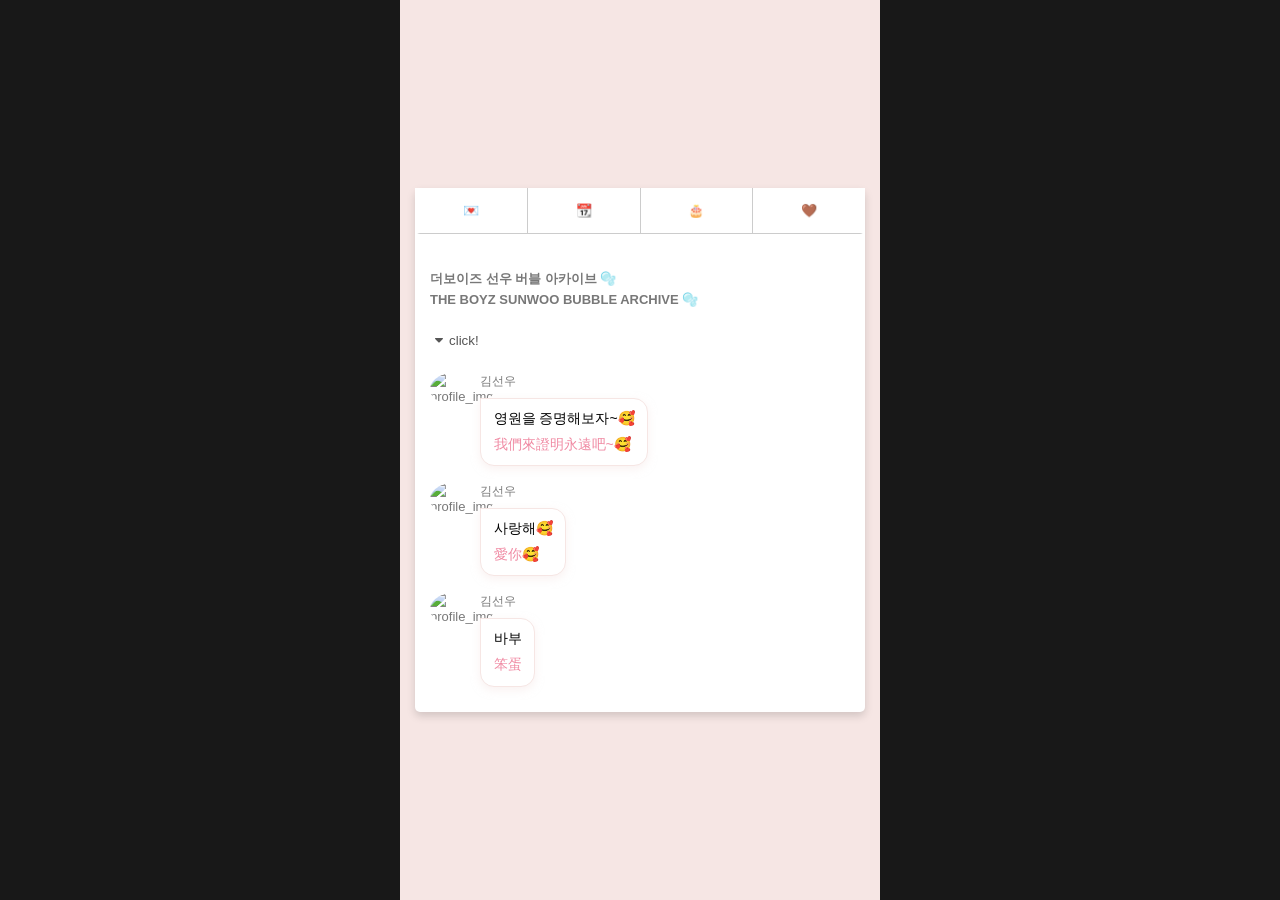
==== index.html @ f5c881f1 "Initial commit" ====
<!doctype html>
<html lang="en">
  <head>
    <meta charset="UTF-8" />
    <link rel="icon" type="image/svg+xml" href="vite.svg" />
    <link
      href="../../cdn.jsdelivr.net/gh/orioncactus/pretendard/dist/web/variable/pretendardvariable-dynamic-subset.css"
      rel="stylesheet"
    />
    <link rel="icon" type="image/png" href="favicon.ico">
    <meta name="viewport" content="width=device-width, initial-scale=1.0, minimum-scale=1.0, maximum-scale=1.0, user-scalable=no" />
    <title>낭만뽀이 김선우</title>
    <meta name="description" content="선우 버블 아카이브" />
    <meta property="og:title" content="낭만뽀이 김선우" />
    <meta property="og:description" content="선우 버블 아카이브" />
    <meta property="og:type" content="website" />
    <meta property="og:image" content="https://res.cloudinary.com/dwtmzcn2l/image/upload/f_auto,q_auto,fl_lossy/v1747126002/meta2_j4fhzi.png" />
    <meta name="theme-color" content="#f6e6e4" />
    <!-- <script type="module" crossorigin src="assets/index-brVKwgov.js"></script> -->
    <script defer src="assets/index-brVKwgov.js"></script>
    <script defer src="assets/translation_patch.js"></script>
    <link rel="stylesheet" crossorigin href="assets/index-d5z48Ifb.css">
  </head>
  <body>
    <div id="root"></div>
  </body>
</html>

<script>
  if ("serviceWorker" in navigator) {
    navigator.serviceWorker.register("./service-worker.js");
  }
</script>
---- assets/index-d5z48Ifb.css ----
@charset "UTF-8";@font-face{font-family:swiper-icons;font-style:normal;font-weight:400;src:url(data:application/font-woff;charset=utf-8;base64,\ [base64]//wADZ2x5ZgAAAywAAADMAAAD2MHtryVoZWFkAAABbAAAADAAAAA2E2+eoWhoZWEAAAGcAAAAHwAAACQC9gDzaG10eAAAAigAAAAZAAAArgJkABFsb2NhAAAC0AAAAFoAAABaFQAUGG1heHAAAAG8AAAAHwAAACAAcABAbmFtZQAAA/gAAAE5AAACXvFdBwlwb3N0AAAFNAAAAGIAAACE5s74hXjaY2BkYGAAYpf5Hu/j+W2+MnAzMYDAzaX6QjD6/4//Bxj5GA8AuRwMYGkAPywL13jaY2BkYGA88P8Agx4j+/8fQDYfA1AEBWgDAIB2BOoAeNpjYGRgYNBh4GdgYgABEMnIABJzYNADCQAACWgAsQB42mNgYfzCOIGBlYGB0YcxjYGBwR1Kf2WQZGhhYGBiYGVmgAFGBiQQkOaawtDAoMBQxXjg/wEGPcYDDA4wNUA2CCgwsAAAO4EL6gAAeNpj2M0gyAACqxgGNWBkZ2D4/wMA+xkDdgAAAHjaY2BgYGaAYBkGRgYQiAHyGMF8FgYHIM3DwMHABGQrMOgyWDLEM1T9/w8UBfEMgLzE////P/5//f/V/xv+r4eaAAeMbAxwIUYmIMHEgKYAYjUcsDAwsLKxc3BycfPw8jEQA/[base64]/uznmfPFBNODM2K7MTQ45YEAZqGP81AmGGcF3iPqOop0r1SPTaTbVkfUe4HXj97wYE+yNwWYxwWu4v1ugWHgo3S1XdZEVqWM7ET0cfnLGxWfkgR42o2PvWrDMBSFj/IHLaF0zKjRgdiVMwScNRAoWUoH78Y2icB/yIY09An6AH2Bdu/UB+yxopYshQiEvnvu0dURgDt8QeC8PDw7Fpji3fEA4z/PEJ6YOB5hKh4dj3EvXhxPqH/SKUY3rJ7srZ4FZnh1PMAtPhwP6fl2PMJMPDgeQ4rY8YT6Gzao0eAEA409DuggmTnFnOcSCiEiLMgxCiTI6Cq5DZUd3Qmp10vO0LaLTd2cjN4fOumlc7lUYbSQcZFkutRG7g6JKZKy0RmdLY680CDnEJ+UMkpFFe1RN7nxdVpXrC4aTtnaurOnYercZg2YVmLN/d/gczfEimrE/fs/bOuq29Zmn8tloORaXgZgGa78yO9/cnXm2BpaGvq25Dv9S4E9+5SIc9PqupJKhYFSSl47+Qcr1mYNAAAAeNptw0cKwkAAAMDZJA8Q7OUJvkLsPfZ6zFVERPy8qHh2YER+3i/BP83vIBLLySsoKimrqKqpa2hp6+jq6RsYGhmbmJqZSy0sraxtbO3sHRydnEMU4uR6yx7JJXveP7WrDycAAAAAAAH//wACeNpjYGRgYOABYhkgZgJCZgZNBkYGLQZtIJsFLMYAAAw3ALgAeNolizEKgDAQBCchRbC2sFER0YD6qVQiBCv/H9ezGI6Z5XBAw8CBK/m5iQQVauVbXLnOrMZv2oLdKFa8Pjuru2hJzGabmOSLzNMzvutpB3N42mNgZGBg4GKQYzBhYMxJLMlj4GBgAYow/P/PAJJhLM6sSoWKfWCAAwDAjgbRAAB42mNgYGBkAIIbCZo5IPrmUn0hGA0AO8EFTQAA)}:root{--swiper-theme-color:#007aff}:host{display:block;margin-left:auto;margin-right:auto;position:relative;z-index:1}.swiper{display:block;list-style:none;margin-left:auto;margin-right:auto;overflow:hidden;padding:0;position:relative;z-index:1}.swiper-vertical>.swiper-wrapper{flex-direction:column}.swiper-wrapper{box-sizing:content-box;display:flex;height:100%;position:relative;transition-property:transform;transition-timing-function:var(--swiper-wrapper-transition-timing-function,initial);width:100%;z-index:1}.swiper-android .swiper-slide,.swiper-ios .swiper-slide,.swiper-wrapper{transform:translateZ(0)}.swiper-horizontal{touch-action:pan-y}.swiper-vertical{touch-action:pan-x}.swiper-slide{display:block;flex-shrink:0;height:100%;position:relative;transition-property:transform;width:100%}.swiper-slide-invisible-blank{visibility:hidden}.swiper-autoheight,.swiper-autoheight .swiper-slide{height:auto}.swiper-autoheight .swiper-wrapper{align-items:flex-start;transition-property:transform,height}.swiper-backface-hidden .swiper-slide{-webkit-backface-visibility:hidden;backface-visibility:hidden;transform:translateZ(0)}.swiper-3d.swiper-css-mode .swiper-wrapper{perspective:1200px}.swiper-3d .swiper-wrapper{transform-style:preserve-3d}.swiper-3d{perspective:1200px}.swiper-3d .swiper-cube-shadow,.swiper-3d .swiper-slide{transform-style:preserve-3d}.swiper-css-mode>.swiper-wrapper{overflow:auto;scrollbar-width:none;-ms-overflow-style:none}.swiper-css-mode>.swiper-wrapper::-webkit-scrollbar{display:none}.swiper-css-mode>.swiper-wrapper>.swiper-slide{scroll-snap-align:start start}.swiper-css-mode.swiper-horizontal>.swiper-wrapper{scroll-snap-type:x mandatory}.swiper-css-mode.swiper-vertical>.swiper-wrapper{scroll-snap-type:y mandatory}.swiper-css-mode.swiper-free-mode>.swiper-wrapper{scroll-snap-type:none}.swiper-css-mode.swiper-free-mode>.swiper-wrapper>.swiper-slide{scroll-snap-align:none}.swiper-css-mode.swiper-centered>.swiper-wrapper:before{content:"";flex-shrink:0;order:9999}.swiper-css-mode.swiper-centered>.swiper-wrapper>.swiper-slide{scroll-snap-align:center center;scroll-snap-stop:always}.swiper-css-mode.swiper-centered.swiper-horizontal>.swiper-wrapper>.swiper-slide:first-child{margin-inline-start:var(--swiper-centered-offset-before)}.swiper-css-mode.swiper-centered.swiper-horizontal>.swiper-wrapper:before{height:100%;min-height:1px;width:var(--swiper-centered-offset-after)}.swiper-css-mode.swiper-centered.swiper-vertical>.swiper-wrapper>.swiper-slide:first-child{margin-block-start:var(--swiper-centered-offset-before)}.swiper-css-mode.swiper-centered.swiper-vertical>.swiper-wrapper:before{height:var(--swiper-centered-offset-after);min-width:1px;width:100%}.swiper-3d .swiper-slide-shadow,.swiper-3d .swiper-slide-shadow-bottom,.swiper-3d .swiper-slide-shadow-left,.swiper-3d .swiper-slide-shadow-right,.swiper-3d .swiper-slide-shadow-top{height:100%;left:0;pointer-events:none;position:absolute;top:0;width:100%;z-index:10}.swiper-3d .swiper-slide-shadow{background:#00000026}.swiper-3d .swiper-slide-shadow-left{background-image:linear-gradient(270deg,rgba(0,0,0,.5),transparent)}.swiper-3d .swiper-slide-shadow-right{background-image:linear-gradient(90deg,rgba(0,0,0,.5),transparent)}.swiper-3d .swiper-slide-shadow-top{background-image:linear-gradient(0deg,rgba(0,0,0,.5),transparent)}.swiper-3d .swiper-slide-shadow-bottom{background-image:linear-gradient(180deg,rgba(0,0,0,.5),transparent)}.swiper-lazy-preloader{border:4px solid var(--swiper-preloader-color,var(--swiper-theme-color));border-radius:50%;border-top:4px solid transparent;box-sizing:border-box;height:42px;left:50%;margin-left:-21px;margin-top:-21px;position:absolute;top:50%;transform-origin:50%;width:42px;z-index:10}.swiper-watch-progress .swiper-slide-visible .swiper-lazy-preloader,.swiper:not(.swiper-watch-progress) .swiper-lazy-preloader{animation:swiper-preloader-spin 1s linear infinite}.swiper-lazy-preloader-white{--swiper-preloader-color:#fff}.swiper-lazy-preloader-black{--swiper-preloader-color:#000}@keyframes swiper-preloader-spin{0%{transform:rotate(0)}to{transform:rotate(1turn)}}.swiper-virtual .swiper-slide{-webkit-backface-visibility:hidden;transform:translateZ(0)}.swiper-virtual.swiper-css-mode .swiper-wrapper:after{content:"";left:0;pointer-events:none;position:absolute;top:0}.swiper-virtual.swiper-css-mode.swiper-horizontal .swiper-wrapper:after{height:1px;width:var(--swiper-virtual-size)}.swiper-virtual.swiper-css-mode.swiper-vertical .swiper-wrapper:after{height:var(--swiper-virtual-size);width:1px}:root{--swiper-navigation-size:44px}.swiper-button-next,.swiper-button-prev{align-items:center;color:var(--swiper-navigation-color,var(--swiper-theme-color));cursor:pointer;display:flex;height:var(--swiper-navigation-size);justify-content:center;margin-top:calc(0px - var(--swiper-navigation-size)/2);position:absolute;top:var(--swiper-navigation-top-offset,50%);width:calc(var(--swiper-navigation-size)/44*27);z-index:10}.swiper-button-next.swiper-button-disabled,.swiper-button-prev.swiper-button-disabled{cursor:auto;opacity:.35;pointer-events:none}.swiper-button-next.swiper-button-hidden,.swiper-button-prev.swiper-button-hidden{cursor:auto;opacity:0;pointer-events:none}.swiper-navigation-disabled .swiper-button-next,.swiper-navigation-disabled .swiper-button-prev{display:none!important}.swiper-button-next svg,.swiper-button-prev svg{height:100%;object-fit:contain;transform-origin:center;width:100%}.swiper-rtl .swiper-button-next svg,.swiper-rtl .swiper-button-prev svg{transform:rotate(180deg)}.swiper-button-prev,.swiper-rtl .swiper-button-next{left:var(--swiper-navigation-sides-offset,10px);right:auto}.swiper-button-lock{display:none}.swiper-button-next:after,.swiper-button-prev:after{font-family:swiper-icons;font-size:var(--swiper-navigation-size);font-variant:normal;letter-spacing:0;line-height:1;text-transform:none!important}.swiper-button-prev:after,.swiper-rtl .swiper-button-next:after{content:"prev"}.swiper-button-next,.swiper-rtl .swiper-button-prev{left:auto;right:var(--swiper-navigation-sides-offset,10px)}.swiper-button-next:after,.swiper-rtl .swiper-button-prev:after{content:"next"}.swiper-pagination{position:absolute;text-align:center;transform:translateZ(0);transition:opacity .3s;z-index:10}.swiper-pagination.swiper-pagination-hidden{opacity:0}.swiper-pagination-disabled>.swiper-pagination,.swiper-pagination.swiper-pagination-disabled{display:none!important}.swiper-horizontal>.swiper-pagination-bullets,.swiper-pagination-bullets.swiper-pagination-horizontal,.swiper-pagination-custom,.swiper-pagination-fraction{bottom:var(--swiper-pagination-bottom,8px);left:0;top:var(--swiper-pagination-top,auto);width:100%}.swiper-pagination-bullets-dynamic{font-size:0;overflow:hidden}.swiper-pagination-bullets-dynamic .swiper-pagination-bullet{position:relative;transform:scale(.33)}.swiper-pagination-bullets-dynamic .swiper-pagination-bullet-active,.swiper-pagination-bullets-dynamic .swiper-pagination-bullet-active-main{transform:scale(1)}.swiper-pagination-bullets-dynamic .swiper-pagination-bullet-active-prev{transform:scale(.66)}.swiper-pagination-bullets-dynamic .swiper-pagination-bullet-active-prev-prev{transform:scale(.33)}.swiper-pagination-bullets-dynamic .swiper-pagination-bullet-active-next{transform:scale(.66)}.swiper-pagination-bullets-dynamic .swiper-pagination-bullet-active-next-next{transform:scale(.33)}.swiper-pagination-bullet{background:var(--swiper-pagination-bullet-inactive-color,#000);border-radius:var(--swiper-pagination-bullet-border-radius,50%);display:inline-block;height:var(--swiper-pagination-bullet-height,var(--swiper-pagination-bullet-size,8px));opacity:var(--swiper-pagination-bullet-inactive-opacity,.2);width:var(--swiper-pagination-bullet-width,var(--swiper-pagination-bullet-size,8px))}button.swiper-pagination-bullet{-webkit-appearance:none;-moz-appearance:none;appearance:none;border:none;box-shadow:none;margin:0;padding:0}.swiper-pagination-clickable .swiper-pagination-bullet{cursor:pointer}.swiper-pagination-bullet:only-child{display:none!important}.swiper-pagination-bullet-active{background:var(--swiper-pagination-color,var(--swiper-theme-color));opacity:var(--swiper-pagination-bullet-opacity,1)}.swiper-pagination-vertical.swiper-pagination-bullets,.swiper-vertical>.swiper-pagination-bullets{left:var(--swiper-pagination-left,auto);right:var(--swiper-pagination-right,8px);top:50%;transform:translate3d(0,-50%,0)}.swiper-pagination-vertical.swiper-pagination-bullets .swiper-pagination-bullet,.swiper-vertical>.swiper-pagination-bullets .swiper-pagination-bullet{display:block;margin:var(--swiper-pagination-bullet-vertical-gap,6px) 0}.swiper-pagination-vertical.swiper-pagination-bullets.swiper-pagination-bullets-dynamic,.swiper-vertical>.swiper-pagination-bullets.swiper-pagination-bullets-dynamic{top:50%;transform:translateY(-50%);width:8px}.swiper-pagination-vertical.swiper-pagination-bullets.swiper-pagination-bullets-dynamic .swiper-pagination-bullet,.swiper-vertical>.swiper-pagination-bullets.swiper-pagination-bullets-dynamic .swiper-pagination-bullet{display:inline-block;transition:transform .2s,top .2s}.swiper-horizontal>.swiper-pagination-bullets .swiper-pagination-bullet,.swiper-pagination-horizontal.swiper-pagination-bullets .swiper-pagination-bullet{margin:0 var(--swiper-pagination-bullet-horizontal-gap,4px)}.swiper-horizontal>.swiper-pagination-bullets.swiper-pagination-bullets-dynamic,.swiper-pagination-horizontal.swiper-pagination-bullets.swiper-pagination-bullets-dynamic{left:50%;transform:translate(-50%);white-space:nowrap}.swiper-horizontal>.swiper-pagination-bullets.swiper-pagination-bullets-dynamic .swiper-pagination-bullet,.swiper-pagination-horizontal.swiper-pagination-bullets.swiper-pagination-bullets-dynamic .swiper-pagination-bullet{transition:transform .2s,left .2s}.swiper-horizontal.swiper-rtl>.swiper-pagination-bullets-dynamic .swiper-pagination-bullet{transition:transform .2s,right .2s}.swiper-pagination-fraction{color:var(--swiper-pagination-fraction-color,inherit)}.swiper-pagination-progressbar{background:var(--swiper-pagination-progressbar-bg-color,rgba(0,0,0,.25));position:absolute}.swiper-pagination-progressbar .swiper-pagination-progressbar-fill{background:var(--swiper-pagination-color,var(--swiper-theme-color));height:100%;left:0;position:absolute;top:0;transform:scale(0);transform-origin:left top;width:100%}.swiper-rtl .swiper-pagination-progressbar .swiper-pagination-progressbar-fill{transform-origin:right top}.swiper-horizontal>.swiper-pagination-progressbar,.swiper-pagination-progressbar.swiper-pagination-horizontal,.swiper-pagination-progressbar.swiper-pagination-vertical.swiper-pagination-progressbar-opposite,.swiper-vertical>.swiper-pagination-progressbar.swiper-pagination-progressbar-opposite{height:var(--swiper-pagination-progressbar-size,4px);left:0;top:0;width:100%}.swiper-horizontal>.swiper-pagination-progressbar.swiper-pagination-progressbar-opposite,.swiper-pagination-progressbar.swiper-pagination-horizontal.swiper-pagination-progressbar-opposite,.swiper-pagination-progressbar.swiper-pagination-vertical,.swiper-vertical>.swiper-pagination-progressbar{height:100%;left:0;top:0;width:var(--swiper-pagination-progressbar-size,4px)}.swiper-pagination-lock{display:none}.swiper-scrollbar{background:var(--swiper-scrollbar-bg-color,rgba(0,0,0,.1));border-radius:var(--swiper-scrollbar-border-radius,10px);position:relative;touch-action:none}.swiper-scrollbar-disabled>.swiper-scrollbar,.swiper-scrollbar.swiper-scrollbar-disabled{display:none!important}.swiper-horizontal>.swiper-scrollbar,.swiper-scrollbar.swiper-scrollbar-horizontal{bottom:var(--swiper-scrollbar-bottom,4px);height:var(--swiper-scrollbar-size,4px);left:var(--swiper-scrollbar-sides-offset,1%);position:absolute;top:var(--swiper-scrollbar-top,auto);width:calc(100% - var(--swiper-scrollbar-sides-offset, 1%)*2);z-index:50}.swiper-scrollbar.swiper-scrollbar-vertical,.swiper-vertical>.swiper-scrollbar{height:calc(100% - var(--swiper-scrollbar-sides-offset, 1%)*2);left:var(--swiper-scrollbar-left,auto);position:absolute;right:var(--swiper-scrollbar-right,4px);top:var(--swiper-scrollbar-sides-offset,1%);width:var(--swiper-scrollbar-size,4px);z-index:50}.swiper-scrollbar-drag{background:var(--swiper-scrollbar-drag-bg-color,rgba(0,0,0,.5));border-radius:var(--swiper-scrollbar-border-radius,10px);height:100%;left:0;position:relative;top:0;width:100%}.swiper-scrollbar-cursor-drag{cursor:move}.swiper-scrollbar-lock{display:none}.swiper-zoom-container{align-items:center;display:flex;height:100%;justify-content:center;text-align:center;width:100%}.swiper-zoom-container>canvas,.swiper-zoom-container>img,.swiper-zoom-container>svg{max-height:100%;max-width:100%;object-fit:contain}.swiper-slide-zoomed{cursor:move;touch-action:none}.swiper .swiper-notification{left:0;opacity:0;pointer-events:none;position:absolute;top:0;z-index:-1000}.swiper-free-mode>.swiper-wrapper{margin:0 auto;transition-timing-function:ease-out}.swiper-grid>.swiper-wrapper{flex-wrap:wrap}.swiper-grid-column>.swiper-wrapper{flex-direction:column;flex-wrap:wrap}.swiper-fade.swiper-free-mode .swiper-slide{transition-timing-function:ease-out}.swiper-fade .swiper-slide{pointer-events:none;transition-property:opacity}.swiper-fade .swiper-slide .swiper-slide{pointer-events:none}.swiper-fade .swiper-slide-active,.swiper-fade .swiper-slide-active .swiper-slide-active{pointer-events:auto}.swiper.swiper-cube{overflow:visible}.swiper-cube .swiper-slide{-webkit-backface-visibility:hidden;backface-visibility:hidden;height:100%;pointer-events:none;transform-origin:0 0;visibility:hidden;width:100%;z-index:1}.swiper-cube .swiper-slide .swiper-slide{pointer-events:none}.swiper-cube.swiper-rtl .swiper-slide{transform-origin:100% 0}.swiper-cube .swiper-slide-active,.swiper-cube .swiper-slide-active .swiper-slide-active{pointer-events:auto}.swiper-cube .swiper-slide-active,.swiper-cube .swiper-slide-next,.swiper-cube .swiper-slide-prev{pointer-events:auto;visibility:visible}.swiper-cube .swiper-cube-shadow{bottom:0;height:100%;left:0;opacity:.6;position:absolute;width:100%;z-index:0}.swiper-cube .swiper-cube-shadow:before{background:#000;bottom:0;content:"";filter:blur(50px);left:0;position:absolute;right:0;top:0}.swiper-cube .swiper-slide-next+.swiper-slide{pointer-events:auto;visibility:visible}.swiper-cube .swiper-slide-shadow-cube.swiper-slide-shadow-bottom,.swiper-cube .swiper-slide-shadow-cube.swiper-slide-shadow-left,.swiper-cube .swiper-slide-shadow-cube.swiper-slide-shadow-right,.swiper-cube .swiper-slide-shadow-cube.swiper-slide-shadow-top{-webkit-backface-visibility:hidden;backface-visibility:hidden;z-index:0}.swiper.swiper-flip{overflow:visible}.swiper-flip .swiper-slide{-webkit-backface-visibility:hidden;backface-visibility:hidden;pointer-events:none;z-index:1}.swiper-flip .swiper-slide .swiper-slide{pointer-events:none}.swiper-flip .swiper-slide-active,.swiper-flip .swiper-slide-active .swiper-slide-active{pointer-events:auto}.swiper-flip .swiper-slide-shadow-flip.swiper-slide-shadow-bottom,.swiper-flip .swiper-slide-shadow-flip.swiper-slide-shadow-left,.swiper-flip .swiper-slide-shadow-flip.swiper-slide-shadow-right,.swiper-flip .swiper-slide-shadow-flip.swiper-slide-shadow-top{-webkit-backface-visibility:hidden;backface-visibility:hidden;z-index:0}.swiper-creative .swiper-slide{-webkit-backface-visibility:hidden;backface-visibility:hidden;overflow:hidden;transition-property:transform,opacity,height}.swiper.swiper-cards{overflow:visible}.swiper-cards .swiper-slide{-webkit-backface-visibility:hidden;backface-visibility:hidden;overflow:hidden;transform-origin:center bottom}.react-datepicker__month-read-view--down-arrow,.react-datepicker__month-year-read-view--down-arrow,.react-datepicker__navigation-icon:before,.react-datepicker__year-read-view--down-arrow{border-color:#ccc;border-style:solid;border-width:3px 3px 0 0;content:"";display:block;height:9px;position:absolute;top:6px;width:9px}.react-datepicker-wrapper{border:0;display:inline-block;padding:0}.react-datepicker{background-color:#fff;border:1px solid #aeaeae;border-radius:.3rem;color:#000;display:inline-block;font-family:Helvetica Neue,helvetica,arial,sans-serif;font-size:.8rem;line-height:normal;position:relative}.react-datepicker--time-only .react-datepicker__time-container{border-left:0}.react-datepicker--time-only .react-datepicker__time,.react-datepicker--time-only .react-datepicker__time-box{border-bottom-left-radius:.3rem;border-bottom-right-radius:.3rem}.react-datepicker-popper{line-height:0;z-index:1}.react-datepicker-popper .react-datepicker__triangle{stroke:#aeaeae}.react-datepicker-popper[data-placement^=bottom] .react-datepicker__triangle{fill:#f0f0f0;color:#f0f0f0}.react-datepicker-popper[data-placement^=top] .react-datepicker__triangle{fill:#fff;color:#fff}.react-datepicker__header{background-color:#f0f0f0;border-bottom:1px solid #aeaeae;border-top-left-radius:.3rem;padding:8px 0;position:relative;text-align:center}.react-datepicker__header--time{padding-bottom:8px;padding-left:5px;padding-right:5px}.react-datepicker__header--time:not(.react-datepicker__header--time--only){border-top-left-radius:0}.react-datepicker__header:not(.react-datepicker__header--has-time-select){border-top-right-radius:.3rem}.react-datepicker__month-dropdown-container--scroll,.react-datepicker__month-dropdown-container--select,.react-datepicker__month-year-dropdown-container--scroll,.react-datepicker__month-year-dropdown-container--select,.react-datepicker__year-dropdown-container--scroll,.react-datepicker__year-dropdown-container--select{display:inline-block;margin:0 15px}.react-datepicker-time__header,.react-datepicker-year-header,.react-datepicker__current-month{color:#000;font-size:.944rem;font-weight:700;margin-top:0}h2.react-datepicker__current-month{margin:0;padding:0}.react-datepicker-time__header{overflow:hidden;text-overflow:ellipsis;white-space:nowrap}.react-datepicker__navigation{align-items:center;background:none;border:none;cursor:pointer;display:flex;height:32px;justify-content:center;overflow:hidden;padding:0;position:absolute;text-align:center;text-indent:-999em;top:2px;width:32px;z-index:1}.react-datepicker__navigation--previous{left:2px}.react-datepicker__navigation--next{right:2px}.react-datepicker__navigation--next--with-time:not(.react-datepicker__navigation--next--with-today-button){right:85px}.react-datepicker__navigation--years{display:block;margin-left:auto;margin-right:auto;position:relative;top:0}.react-datepicker__navigation--years-previous{top:4px}.react-datepicker__navigation--years-upcoming{top:-4px}.react-datepicker__navigation:hover :before{border-color:#a6a6a6}.react-datepicker__navigation-icon{font-size:20px;position:relative;top:-1px;width:0}.react-datepicker__navigation-icon--next{left:-2px}.react-datepicker__navigation-icon--next:before{left:-7px;transform:rotate(45deg)}.react-datepicker__navigation-icon--previous{right:-2px}.react-datepicker__navigation-icon--previous:before{right:-7px;transform:rotate(225deg)}.react-datepicker__month-container{float:left}.react-datepicker__year{margin:.4rem;text-align:center}.react-datepicker__year-wrapper{display:flex;flex-wrap:wrap;max-width:180px}.react-datepicker__year .react-datepicker__year-text{display:inline-block;margin:2px;width:4rem}.react-datepicker__month{margin:.4rem;text-align:center}.react-datepicker__month .react-datepicker__month-text,.react-datepicker__month .react-datepicker__quarter-text{display:inline-block;margin:2px;width:4rem}.react-datepicker__input-time-container{clear:both;float:left;margin:5px 0 10px 15px;text-align:left;width:100%}.react-datepicker__input-time-container .react-datepicker-time__caption,.react-datepicker__input-time-container .react-datepicker-time__input-container{display:inline-block}.react-datepicker__input-time-container .react-datepicker-time__input-container .react-datepicker-time__input{display:inline-block;margin-left:10px}.react-datepicker__input-time-container .react-datepicker-time__input-container .react-datepicker-time__input input{width:auto}.react-datepicker__input-time-container .react-datepicker-time__input-container .react-datepicker-time__input input[type=time]::-webkit-inner-spin-button,.react-datepicker__input-time-container .react-datepicker-time__input-container .react-datepicker-time__input input[type=time]::-webkit-outer-spin-button{-webkit-appearance:none;margin:0}.react-datepicker__input-time-container .react-datepicker-time__input-container .react-datepicker-time__input input[type=time]{-moz-appearance:textfield}.react-datepicker__input-time-container .react-datepicker-time__input-container .react-datepicker-time__delimiter{display:inline-block;margin-left:5px}.react-datepicker__time-container{border-left:1px solid #aeaeae;float:right;width:85px}.react-datepicker__time-container--with-today-button{border:1px solid #aeaeae;border-radius:.3rem;display:inline;position:absolute;right:-87px;top:0}.react-datepicker__time-container .react-datepicker__time{background:#fff;border-bottom-right-radius:.3rem;position:relative}.react-datepicker__time-container .react-datepicker__time .react-datepicker__time-box{border-bottom-right-radius:.3rem;margin:0 auto;overflow-x:hidden;text-align:center;width:85px}.react-datepicker__time-container .react-datepicker__time .react-datepicker__time-box ul.react-datepicker__time-list{box-sizing:content-box;height:calc(195px + .85rem);list-style:none;margin:0;overflow-y:scroll;padding-left:0;padding-right:0;width:100%}.react-datepicker__time-container .react-datepicker__time .react-datepicker__time-box ul.react-datepicker__time-list li.react-datepicker__time-list-item{height:30px;padding:5px 10px;white-space:nowrap}.react-datepicker__time-container .react-datepicker__time .react-datepicker__time-box ul.react-datepicker__time-list li.react-datepicker__time-list-item:hover{background-color:#f0f0f0;cursor:pointer}.react-datepicker__time-container .react-datepicker__time .react-datepicker__time-box ul.react-datepicker__time-list li.react-datepicker__time-list-item--selected{color:#fff;font-weight:700}.react-datepicker__time-container .react-datepicker__time .react-datepicker__time-box ul.react-datepicker__time-list li.react-datepicker__time-list-item--disabled{color:#ccc}.react-datepicker__time-container .react-datepicker__time .react-datepicker__time-box ul.react-datepicker__time-list li.react-datepicker__time-list-item--disabled:hover{background-color:transparent;cursor:default}.react-datepicker__week-number{color:#ccc;display:inline-block;line-height:1.7rem;margin:.166rem;text-align:center;width:1.7rem}.react-datepicker__week-number.react-datepicker__week-number--clickable{cursor:pointer}.react-datepicker__week-number.react-datepicker__week-number--clickable:not(.react-datepicker__week-number--selected):hover{background-color:#f0f0f0;border-radius:.3rem}.react-datepicker__week-number--selected{border-radius:.3rem;color:#fff}.react-datepicker__day-names{margin-bottom:-8px;white-space:nowrap}.react-datepicker__week{white-space:nowrap}.react-datepicker__day,.react-datepicker__day-name,.react-datepicker__time-name{color:#000;display:inline-block;line-height:1.7rem;margin:.166rem;text-align:center;width:1.7rem}.react-datepicker__day,.react-datepicker__month-text,.react-datepicker__quarter-text,.react-datepicker__year-text{cursor:pointer}.react-datepicker__day:not([aria-disabled=true]):hover,.react-datepicker__month-text:not([aria-disabled=true]):hover,.react-datepicker__quarter-text:not([aria-disabled=true]):hover,.react-datepicker__year-text:not([aria-disabled=true]):hover{background-color:#f0f0f0;border-radius:.3rem}.react-datepicker__day--today,.react-datepicker__month-text--today,.react-datepicker__quarter-text--today,.react-datepicker__year-text--today{font-weight:700}.react-datepicker__day--highlighted,.react-datepicker__month-text--highlighted,.react-datepicker__quarter-text--highlighted,.react-datepicker__year-text--highlighted{background-color:#3dcc4a;border-radius:.3rem;color:#fff}.react-datepicker__day--highlighted:not([aria-disabled=true]):hover,.react-datepicker__month-text--highlighted:not([aria-disabled=true]):hover,.react-datepicker__quarter-text--highlighted:not([aria-disabled=true]):hover,.react-datepicker__year-text--highlighted:not([aria-disabled=true]):hover{background-color:#32be3f}.react-datepicker__day--highlighted-custom-1,.react-datepicker__month-text--highlighted-custom-1,.react-datepicker__quarter-text--highlighted-custom-1,.react-datepicker__year-text--highlighted-custom-1{color:#f0f}.react-datepicker__day--highlighted-custom-2,.react-datepicker__month-text--highlighted-custom-2,.react-datepicker__quarter-text--highlighted-custom-2,.react-datepicker__year-text--highlighted-custom-2{color:green}.react-datepicker__day--holidays,.react-datepicker__month-text--holidays,.react-datepicker__quarter-text--holidays,.react-datepicker__year-text--holidays{background-color:#ff6803;border-radius:.3rem;color:#fff;position:relative}.react-datepicker__day--holidays .overlay,.react-datepicker__month-text--holidays .overlay,.react-datepicker__quarter-text--holidays .overlay,.react-datepicker__year-text--holidays .overlay{background-color:#333;border-radius:4px;bottom:100%;color:#fff;left:50%;opacity:0;padding:4px;position:absolute;transform:translate(-50%);transition:visibility 0s,opacity .3s ease-in-out;visibility:hidden;white-space:nowrap}.react-datepicker__day--holidays:not([aria-disabled=true]):hover,.react-datepicker__month-text--holidays:not([aria-disabled=true]):hover,.react-datepicker__quarter-text--holidays:not([aria-disabled=true]):hover,.react-datepicker__year-text--holidays:not([aria-disabled=true]):hover{background-color:#cf5300}.react-datepicker__day--holidays:hover .overlay,.react-datepicker__month-text--holidays:hover .overlay,.react-datepicker__quarter-text--holidays:hover .overlay,.react-datepicker__year-text--holidays:hover .overlay{opacity:1;visibility:visible}.react-datepicker__day--in-range,.react-datepicker__day--in-selecting-range,.react-datepicker__day--selected,.react-datepicker__month-text--in-range,.react-datepicker__month-text--in-selecting-range,.react-datepicker__month-text--selected,.react-datepicker__quarter-text--in-range,.react-datepicker__quarter-text--in-selecting-range,.react-datepicker__quarter-text--selected,.react-datepicker__year-text--in-range,.react-datepicker__year-text--in-selecting-range,.react-datepicker__year-text--selected{border-radius:.3rem;color:#fff}.react-datepicker__day--in-range:not([aria-disabled=true]):hover,.react-datepicker__day--in-selecting-range:not([aria-disabled=true]):hover,.react-datepicker__day--selected:not([aria-disabled=true]):hover,.react-datepicker__month-text--in-range:not([aria-disabled=true]):hover,.react-datepicker__month-text--in-selecting-range:not([aria-disabled=true]):hover,.react-datepicker__month-text--selected:not([aria-disabled=true]):hover,.react-datepicker__quarter-text--in-range:not([aria-disabled=true]):hover,.react-datepicker__quarter-text--in-selecting-range:not([aria-disabled=true]):hover,.react-datepicker__quarter-text--selected:not([aria-disabled=true]):hover,.react-datepicker__year-text--in-range:not([aria-disabled=true]):hover,.react-datepicker__year-text--in-selecting-range:not([aria-disabled=true]):hover,.react-datepicker__year-text--selected:not([aria-disabled=true]):hover{background-color:#1d5d90}.react-datepicker__day--keyboard-selected,.react-datepicker__month-text--keyboard-selected,.react-datepicker__quarter-text--keyboard-selected,.react-datepicker__year-text--keyboard-selected{background-color:#bad9f1;border-radius:.3rem;color:#000}.react-datepicker__day--keyboard-selected:not([aria-disabled=true]):hover,.react-datepicker__month-text--keyboard-selected:not([aria-disabled=true]):hover,.react-datepicker__quarter-text--keyboard-selected:not([aria-disabled=true]):hover,.react-datepicker__year-text--keyboard-selected:not([aria-disabled=true]):hover{background-color:#1d5d90}.react-datepicker__day--in-selecting-range:not(.react-datepicker__day--in-range,.react-datepicker__month-text--in-range,.react-datepicker__quarter-text--in-range,.react-datepicker__year-text--in-range),.react-datepicker__month-text--in-selecting-range:not(.react-datepicker__day--in-range,.react-datepicker__month-text--in-range,.react-datepicker__quarter-text--in-range,.react-datepicker__year-text--in-range),.react-datepicker__quarter-text--in-selecting-range:not(.react-datepicker__day--in-range,.react-datepicker__month-text--in-range,.react-datepicker__quarter-text--in-range,.react-datepicker__year-text--in-range),.react-datepicker__year-text--in-selecting-range:not(.react-datepicker__day--in-range,.react-datepicker__month-text--in-range,.react-datepicker__quarter-text--in-range,.react-datepicker__year-text--in-range){background-color:#216ba580}.react-datepicker__month--selecting-range .react-datepicker__day--in-range:not(.react-datepicker__day--in-selecting-range,.react-datepicker__month-text--in-selecting-range,.react-datepicker__quarter-text--in-selecting-range,.react-datepicker__year-text--in-selecting-range),.react-datepicker__month--selecting-range .react-datepicker__month-text--in-range:not(.react-datepicker__day--in-selecting-range,.react-datepicker__month-text--in-selecting-range,.react-datepicker__quarter-text--in-selecting-range,.react-datepicker__year-text--in-selecting-range),.react-datepicker__month--selecting-range .react-datepicker__quarter-text--in-range:not(.react-datepicker__day--in-selecting-range,.react-datepicker__month-text--in-selecting-range,.react-datepicker__quarter-text--in-selecting-range,.react-datepicker__year-text--in-selecting-range),.react-datepicker__month--selecting-range .react-datepicker__year-text--in-range:not(.react-datepicker__day--in-selecting-range,.react-datepicker__month-text--in-selecting-range,.react-datepicker__quarter-text--in-selecting-range,.react-datepicker__year-text--in-selecting-range),.react-datepicker__year--selecting-range .react-datepicker__day--in-range:not(.react-datepicker__day--in-selecting-range,.react-datepicker__month-text--in-selecting-range,.react-datepicker__quarter-text--in-selecting-range,.react-datepicker__year-text--in-selecting-range),.react-datepicker__year--selecting-range .react-datepicker__month-text--in-range:not(.react-datepicker__day--in-selecting-range,.react-datepicker__month-text--in-selecting-range,.react-datepicker__quarter-text--in-selecting-range,.react-datepicker__year-text--in-selecting-range),.react-datepicker__year--selecting-range .react-datepicker__quarter-text--in-range:not(.react-datepicker__day--in-selecting-range,.react-datepicker__month-text--in-selecting-range,.react-datepicker__quarter-text--in-selecting-range,.react-datepicker__year-text--in-selecting-range),.react-datepicker__year--selecting-range .react-datepicker__year-text--in-range:not(.react-datepicker__day--in-selecting-range,.react-datepicker__month-text--in-selecting-range,.react-datepicker__quarter-text--in-selecting-range,.react-datepicker__year-text--in-selecting-range){background-color:#f0f0f0;color:#000}.react-datepicker__day--disabled,.react-datepicker__month-text--disabled,.react-datepicker__quarter-text--disabled,.react-datepicker__year-text--disabled{color:#ccc;cursor:default}.react-datepicker__day--disabled .overlay,.react-datepicker__month-text--disabled .overlay,.react-datepicker__quarter-text--disabled .overlay,.react-datepicker__year-text--disabled .overlay{background-color:#333;border-radius:4px;bottom:70%;color:#fff;left:50%;opacity:0;padding:4px;position:absolute;transform:translate(-50%);transition:visibility 0s,opacity .3s ease-in-out;visibility:hidden;white-space:nowrap}.react-datepicker__input-container{display:inline-block;position:relative;width:100%}.react-datepicker__input-container .react-datepicker__calendar-icon{box-sizing:content-box;padding:.5rem;position:absolute}.react-datepicker__view-calendar-icon input{padding:6px 10px 5px 25px}.react-datepicker__month-read-view,.react-datepicker__month-year-read-view,.react-datepicker__year-read-view{border:1px solid transparent;border-radius:.3rem;position:relative}.react-datepicker__month-read-view:hover,.react-datepicker__month-year-read-view:hover,.react-datepicker__year-read-view:hover{cursor:pointer}.react-datepicker__month-read-view:hover .react-datepicker__month-read-view--down-arrow,.react-datepicker__month-read-view:hover .react-datepicker__year-read-view--down-arrow,.react-datepicker__month-year-read-view:hover .react-datepicker__month-read-view--down-arrow,.react-datepicker__month-year-read-view:hover .react-datepicker__year-read-view--down-arrow,.react-datepicker__year-read-view:hover .react-datepicker__month-read-view--down-arrow,.react-datepicker__year-read-view:hover .react-datepicker__year-read-view--down-arrow{border-top-color:#b3b3b3}.react-datepicker__month-read-view--down-arrow,.react-datepicker__month-year-read-view--down-arrow,.react-datepicker__year-read-view--down-arrow{right:-16px;top:0;transform:rotate(135deg)}.react-datepicker__month-dropdown,.react-datepicker__month-year-dropdown,.react-datepicker__year-dropdown{background-color:#f0f0f0;border:1px solid #aeaeae;border-radius:.3rem;left:25%;position:absolute;text-align:center;top:30px;width:50%;z-index:1}.react-datepicker__month-dropdown:hover,.react-datepicker__month-year-dropdown:hover,.react-datepicker__year-dropdown:hover{cursor:pointer}.react-datepicker__month-dropdown--scrollable,.react-datepicker__month-year-dropdown--scrollable,.react-datepicker__year-dropdown--scrollable{height:150px;overflow-y:scroll}.react-datepicker__month-option,.react-datepicker__month-year-option,.react-datepicker__year-option{display:block;line-height:20px;margin-left:auto;margin-right:auto;width:100%}.react-datepicker__month-option:first-of-type,.react-datepicker__month-year-option:first-of-type,.react-datepicker__year-option:first-of-type{border-top-left-radius:.3rem;border-top-right-radius:.3rem}.react-datepicker__month-option:last-of-type,.react-datepicker__month-year-option:last-of-type,.react-datepicker__year-option:last-of-type{border-bottom-left-radius:.3rem;border-bottom-right-radius:.3rem;-webkit-user-select:none;-moz-user-select:none;-ms-user-select:none;user-select:none}.react-datepicker__month-option:hover,.react-datepicker__month-year-option:hover,.react-datepicker__year-option:hover{background-color:#ccc}.react-datepicker__month-option:hover .react-datepicker__navigation--years-upcoming,.react-datepicker__month-year-option:hover .react-datepicker__navigation--years-upcoming,.react-datepicker__year-option:hover .react-datepicker__navigation--years-upcoming{border-bottom-color:#b3b3b3}.react-datepicker__month-option:hover .react-datepicker__navigation--years-previous,.react-datepicker__month-year-option:hover .react-datepicker__navigation--years-previous,.react-datepicker__year-option:hover .react-datepicker__navigation--years-previous{border-top-color:#b3b3b3}.react-datepicker__month-option--selected,.react-datepicker__month-year-option--selected,.react-datepicker__year-option--selected{left:15px;position:absolute}.react-datepicker__close-icon{background-color:transparent;border:0;cursor:pointer;display:table-cell;height:100%;outline:0;padding:0 6px 0 0;position:absolute;right:0;top:0;vertical-align:middle}.react-datepicker__close-icon:after{border-radius:50%;color:#fff;content:"×";cursor:pointer;display:table-cell;font-size:12px;height:16px;line-height:1;padding:2px;text-align:center;vertical-align:middle;width:16px}.react-datepicker__close-icon--disabled{cursor:default}.react-datepicker__close-icon--disabled:after{background-color:#ccc;cursor:default}.react-datepicker__today-button{background:#f0f0f0;border-top:1px solid #aeaeae;clear:left;cursor:pointer;font-weight:700;padding:5px 0;text-align:center}.react-datepicker__portal{align-items:center;background-color:#000c;display:flex;height:100vh;justify-content:center;left:0;position:fixed;top:0;width:100vw;z-index:2147483647}.react-datepicker__portal .react-datepicker__day,.react-datepicker__portal .react-datepicker__day-name,.react-datepicker__portal .react-datepicker__time-name{line-height:3rem;width:3rem}@media (max-height:550px),(max-width:400px){.react-datepicker__portal .react-datepicker__day,.react-datepicker__portal .react-datepicker__day-name,.react-datepicker__portal .react-datepicker__time-name{line-height:2rem;width:2rem}}.react-datepicker__portal .react-datepicker-time__header,.react-datepicker__portal .react-datepicker__current-month{font-size:1.44rem}.react-datepicker__children-container{height:auto;margin:.4rem;padding-left:.2rem;padding-right:.2rem;width:13.8rem}.react-datepicker__aria-live{border:0;clip-path:circle(0);height:1px;margin:-1px;overflow:hidden;padding:0;position:absolute;white-space:nowrap;width:1px}.react-datepicker__calendar-icon{height:1em;vertical-align:-.125em;width:1em}.main-container{display:flex;flex-direction:column;height:100%;max-width:480px;overflow:hidden;position:relative;width:100%}.main-container .header{color:#181818;height:48px;left:50%;max-width:480px;position:fixed;right:0;top:0;transform:translate(-50%);width:100%;z-index:10}.main-container .header.chat-header{height:80px}.main-container .header .chat-title{background-color:#fff;box-shadow:0 4px 8px #00000026;height:48px;position:relative}.main-container .header .chat-title .btn-back{align-items:center;cursor:pointer;display:flex;height:18px;justify-content:center;left:20px;position:absolute;top:50%;transform:translateY(-50%);width:9px}.main-container .header .chat-title .btn-back svg{height:100%;width:100%}.main-container .header .chat-title .btn-back svg path{stroke:#565656}.main-container .header .chat-title .title-name{font-size:16px;font-weight:600;left:50%;position:absolute;top:50%;transform:translate(-50%,-50%)}.main-container .header .chat-title .btn-wrap{display:flex;gap:15px;position:absolute;right:20px;top:50%;transform:translateY(-50%)}.main-container .header .chat-title .btn-wrap:has(.react-datepicker__tab-loop)>.react-datepicker__tab-loop{position:absolute}.main-container .header .chat-title .btn-wrap .react-datepicker{border:1px solid #ddd!important;box-shadow:0 4px 8px #00000026}.main-container .header .chat-title .btn-wrap .react-datepicker__header{background-color:#f6e6e4!important;border-bottom:1px solid #ddd!important}.main-container .header .chat-title .btn-wrap .react-datepicker__navigation{top:5px!important}.main-container .header .chat-title .btn-wrap .react-datepicker-time__header,.main-container .header .chat-title .btn-wrap .react-datepicker-year-header,.main-container .header .chat-title .btn-wrap .react-datepicker__current-month{font-size:13px;font-weight:600}.main-container .header .chat-title .btn-wrap .react-datepicker__day{font-size:12px!important}.main-container .header .chat-title .btn-wrap .react-datepicker__day--in-range,.main-container .header .chat-title .btn-wrap .react-datepicker__day--in-selecting-range,.main-container .header .chat-title .btn-wrap .react-datepicker__day--selected,.main-container .header .chat-title .btn-wrap .react-datepicker__month-text--in-range,.main-container .header .chat-title .btn-wrap .react-datepicker__month-text--in-selecting-range,.main-container .header .chat-title .btn-wrap .react-datepicker__month-text--selected,.main-container .header .chat-title .btn-wrap .react-datepicker__quarter-text--in-range,.main-container .header .chat-title .btn-wrap .react-datepicker__quarter-text--in-selecting-range,.main-container .header .chat-title .btn-wrap .react-datepicker__quarter-text--selected,.main-container .header .chat-title .btn-wrap .react-datepicker__year-text--in-range,.main-container .header .chat-title .btn-wrap .react-datepicker__year-text--in-selecting-range,.main-container .header .chat-title .btn-wrap .react-datepicker__year-text--selected{background-color:transparent}.main-container .header .chat-title .btn-wrap .react-datepicker-wrapper{height:20px;width:20px}.main-container .header .chat-title .btn-wrap .react-datepicker__day--keyboard-selected{background-color:transparent;border-radius:50%;color:#181818;font-weight:600}.main-container .header .chat-title .btn-wrap .react-datepicker__day--selected{background-color:#f8d3ce!important;font-weight:600;position:relative}.main-container .header .chat-title .btn-wrap .react-datepicker__month-container{font-family:Pretendard Variable,sans-serif!important}.main-container .header .chat-title .btn-wrap .react-datepicker__day.has-data{background-color:#f6e6e4;border-radius:50%;color:#181818;font-weight:600}.main-container .header .chat-title .btn-wrap .react-datepicker__day.has-data:hover{background-color:#f8d3ce}.main-container .header .chat-title .btn-wrap .react-datepicker__month-read-view--down-arrow,.main-container .header .chat-title .btn-wrap .react-datepicker__month-year-read-view--down-arrow,.main-container .header .chat-title .btn-wrap .react-datepicker__navigation-icon:before,.main-container .header .chat-title .btn-wrap .react-datepicker__year-read-view--down-arrow{height:6px;top:11px;width:6px}.main-container .header .chat-title .btn-wrap button{align-items:center;background-color:transparent;cursor:pointer;display:flex;height:18px;justify-content:center;padding:0;transition:all .3s ease;width:18px}.main-container .header .chat-title .btn-wrap button.btn-side:hover svg path{stroke:#cc6557;transition:all .3s ease}.main-container .header .chat-title .btn-wrap button.btn-calendar{height:18px;width:18px}.main-container .header .chat-title .btn-wrap button:has(.xmark) svg{height:16px;width:16px}.main-container .header .chat-title .btn-wrap button:has(.day) svg{height:24px;width:24px}.main-container .header .chat-title .btn-wrap button input{height:20px;width:20px}.main-container .header .chat-title .btn-wrap button svg{height:100%;width:100%}.main-container .header .search-box{display:flex;gap:0;height:48px;left:0;position:absolute;top:0;width:100%;z-index:98}.main-container .header .search-box input{box-sizing:border-box;padding:0 15px;width:calc(100% - 45px)}.main-container .header .search-box button{background-color:#f8d3ce;width:45px}.main-container .header .search-box button svg{height:40%;width:40%}.main-container .header .theday{align-items:center;background-color:#dfdfdf;display:inline-flex;font-size:14px;height:32px;justify-content:center;width:100%}.main-container .header .theday img{margin-right:3px;margin-top:-2px;width:19px}.main-container .header .theday span{align-items:center;background-color:#fff;border-bottom-left-radius:10px;border-bottom-right-radius:10px;box-shadow:0 4px 8px #00000026;display:inline-flex;font-weight:600;height:100%;justify-content:center;width:100%}.main-container .content-wrap{align-items:center;background-color:#f6e6e4;max-width:480px;position:relative}.main-container .content-wrap,.main-container .content-wrap .contents{box-sizing:border-box;display:flex;height:100svh;justify-content:center;width:100%}.main-container .content-wrap .contents{flex-direction:column;overflow-x:hidden;overflow-y:auto;padding:20px 15px;z-index:1}.main-container .content-wrap .contents .btn-info{align-items:center;background-color:transparent;border:none;color:#565656;display:flex;gap:6px;margin-bottom:10px;padding:3px 5px}.main-container .content-wrap .contents .btn-info svg{width:8px}.main-container .content-wrap .contents .btn-info svg path{fill:#565656}.main-container .content-wrap .contents .btn-info:hover{background-color:#f6e6e4;border-radius:2px;transition:all .3s ease}.main-container .content-wrap .contents .info{background-color:#fff;border-radius:5px;box-shadow:0 4px 8px #00000026}.main-container .content-wrap .contents .info .gnb{align-items:center;background-color:#fff;border-bottom:1px solid #ccc;border-radius:5px;display:flex;height:45px;justify-content:space-between;margin-bottom:20px}.main-container .content-wrap .contents .info .gnb li{background-color:#fff;color:#565656;font-size:13px;height:100%;text-align:center;width:100%}.main-container .content-wrap .contents .info .gnb li:not(:last-child){border-right:1px solid #ccc}.main-container .content-wrap .contents .info .gnb li a{align-items:center;display:inline-flex;height:100%;justify-content:center;width:100%}.main-container .content-wrap .contents .info .gnb li:active,.main-container .content-wrap .contents .info .gnb li:hover{box-shadow:0 6px 12px #f8d3ce,0 2px 4px #0000001a;transition:all .3s ease}.main-container .content-wrap .contents .info .info-text{box-sizing:border-box;color:#787878;font-size:13px;line-height:155%;padding:15px 15px 25px;position:relative}@keyframes fadeIn{0%{opacity:0;transform:translateY(10px)}to{opacity:1;transform:translateY(0)}}.main-container .content-wrap .contents .info .info-text .main-bubble{background-color:#fff;display:flex;flex-direction:column;gap:15px;margin-top:20px;position:relative;transition:all .3s ease;width:100%;z-index:1}.main-container .content-wrap .contents .info .info-text .main-bubble .row:has(.left){animation:fadeIn .5s forwards;opacity:0;padding:0}.main-container .content-wrap .contents .info .info-text .main-bubble .row:has(.left):first-child{animation-delay:.3s}.main-container .content-wrap .contents .info .info-text .main-bubble .row:has(.left):nth-child(2){animation-delay:.8s}.main-container .content-wrap .contents .info .info-text .main-bubble .row:has(.left):nth-child(3){animation-delay:1.3s}.main-container .content-wrap .contents .info .info-text .main-bubble .row:has(.left):nth-child(4){animation-delay:.9s}.main-container .content-wrap .contents .info .info-text .main-bubble .row:has(.left)>div{gap:10px}.main-container .content-wrap .contents .info .info-text .main-bubble .row:has(.left) .right .bubble p{background-color:#fff;border:1px solid #f6e6e4;box-shadow:0 3px 8px #f6e6e480;color:#000}.main-container .content-wrap .contents .info .info-text .detail{background-color:#fff;height:0;opacity:0;overflow:hidden;position:relative;transition:height .5s ease,opacity .5s ease;z-index:2}.main-container .content-wrap .contents .info .info-text .detail.open{opacity:1}.main-container .content-wrap .contents .info .info-text .detail span{font-weight:600}.main-container .content-wrap .contents .info .info-text .detail span:has(a):hover{color:#cc6557;transition:all .5s ease}.main-container .chat-body{background-color:#f1f1f1;bottom:45px;box-sizing:border-box;display:flex;flex-direction:column;height:calc(100svh - 80px)!important;left:50%;max-width:480px;overflow:hidden;position:absolute;right:0;top:80px;transform:translate(-50%);width:100%;z-index:1}.main-container .chat-body .to-top-btn{align-items:center;background-color:#fff;border-radius:100%;bottom:20px;box-shadow:0 4px 8px #00000026;display:flex;height:40px;justify-content:center;position:fixed;right:20px;width:40px;z-index:99}.main-container .chat-body .to-top-btn svg{height:35%;transform:rotate(90deg);width:35%}.main-container .chat-body .to-top-btn svg path{stroke:#181818}.main-container .chat-body .chat-list{box-sizing:border-box;flex:1;height:calc(100svh - 125px)!important;overflow-x:hidden!important;overflow-y:auto!important;-webkit-overflow-scrolling:touch;overflow-anchor:none}.main-container .chat-body .chat-list>div{position:relative!important}.main-container .chat-body .chat-list>div>div{display:flex;flex-direction:column;gap:14px}.main-container .chat-body .chat-list.birthday{position:relative}.main-container .chat-body .chat-list.birthday>div{height:100%}.main-container .chat-body .chat-list.birthday>div>div{height:100%;justify-content:center;margin-top:-40px}.main-container .chat-body .chat-list.birthday>div>div .bubble{display:flex;flex-direction:column;gap:10px}.main-container .chat-body .chat-list.birthday>div>div .bubble p{box-sizing:border-box;padding:12px}.main-container .chat-body .chat-list.birthday>div>div .bubble p img{object-fit:contain;width:100%}.main-container .chat-body .chat-list.birthday>div>div .bubble p>span{box-sizing:border-box;display:block;font-size:13px;margin-top:8px;padding-left:2px}.main-container .chat-body .chat-list.birthday>div>div .bubble p .bday-link{align-items:center;background-color:transparent;border:none;color:#bbb;display:block;display:flex;font-size:12px;justify-content:space-between;margin-top:20px;padding:0;text-align:left;width:100%}.main-container .chat-body .chat-list.birthday>div>div .bubble p .bday-link svg{height:12px;transform:rotate(180deg) scale(.8);width:12px}.main-container .chat-body .chat-list.birthday>div>div .bubble p .bday-link svg path{stroke:#ccc}.main-container .bday-msg{background-color:#fdfaf1;height:100%;left:0;opacity:0;pointer-events:none;position:absolute!important;text-align:center;top:0;transition:opacity .3s ease;visibility:hidden;width:100%;z-index:100}.main-container .bday-msg.open{opacity:1;pointer-events:auto;transition:opacity .3s ease;visibility:visible}.main-container .bday-msg .btn-close{align-items:center;background-color:#fff;border-radius:100%;box-shadow:0 4px 8px #00000026;display:inline-flex;height:30px;justify-content:center;padding:5px;position:absolute;right:20px;top:3%;width:30px}.main-container .bday-msg .btn-close svg{height:10px;width:10px}.main-container .bday-msg img{height:100svh;object-fit:contain;width:100%}.row>div{display:flex;gap:6px}.row:has(.date){flex-direction:column;padding:0!important}.row:has(.date)>div:nth-child(2){box-sizing:border-box;display:flex;padding:0 15px}.row:has(.left){box-sizing:border-box;padding:0 15px}.row .date{border-top:.5px solid rgba(0,0,0,.15);box-sizing:border-box;color:#00000080;font-size:12px;justify-content:center;padding:10px 20px 20px;text-align:center;width:100%}.row .left .profile{background-color:#fff;border-radius:100%;height:40px;width:40px}.row .left .profile img{border-radius:100%;height:100%;object-fit:cover;width:100%}.row .right{max-width:calc(92% - 36px)}.row .right .name{font-size:12px;margin-bottom:7px}.row .right .content{align-items:flex-end;display:flex;gap:6.5px}.row .right .content .bubble{width:100%}.row .right .content .bubble:has(img){max-height:fit-content}.row .right .content .bubble:has(.emoticon){width:40%}.row .right .content .bubble img{border-radius:0 14px 14px;height:100%;object-fit:cover;width:100%}.row .right .content .bubble img.emoticon{aspect-ratio:unset;background-color:transparent;border-radius:0;height:100%;object-fit:contain}.row .right .content .bubble video{border-radius:0 14px 14px;max-height:500px;max-width:100%}.row .right .content .bubble audio{height:40px;max-width:100%}.row .right .content .bubble audio::-webkit-media-controls-panel{background-color:#f6e6e4;box-sizing:border-box;padding:0 5px}.row .right .content .bubble .reply p{background-color:#fff9;border-radius:12.5px;color:#565656aa;font-size:12px;margin-bottom:6px;width:fit-content}.row .right .content .bubble p{background-color:#fff;border-radius:0 14px 14px;box-sizing:border-box;font-size:14px;line-height:125%;padding:11px 12.5px;white-space:pre-wrap}.row .right .content .bubble p.single-emoji{background-color:transparent;border-radius:0;font-size:4rem;padding:10px 0}.row .right .content .bubble .poll-wrap{margin-top:10px}.row .right .content .bubble .poll-wrap ul{display:flex;flex-direction:column;gap:10px}.row .right .content .bubble .poll-wrap ul li{background-color:#fff;border-radius:10px;height:120px;position:relative}.row .right .content .bubble .poll-wrap ul li :before{background-color:#ffffff26;content:"";display:block;height:100px;top:0;right:0;bottom:0;left:0;pointer-events:none;position:absolute;z-index:1}.row .right .content .bubble .poll-wrap ul li img{border-radius:10px 10px 0 0;display:block;height:100px;object-fit:cover;position:relative;width:100%;z-index:0}.row .right .content .bubble .poll-wrap ul li img:after{background-color:#ffffff80;content:"";display:block;left:0;position:absolute;top:0;z-index:2}.row .right .content .bubble .poll-wrap ul li>span{align-items:center;background-color:#fff;border-radius:0 0 10px 10px;box-sizing:border-box;color:#565656;display:flex;font-size:11px;height:20px;justify-content:space-between;padding:0 10px;width:100%}.row .right .content .time{color:#56565680;font-size:10px;white-space:nowrap}.sidebar-wrap{height:100svh;left:50%;position:fixed;top:0;transform:translate(-50%);transition:opacity .3s ease;width:480px;z-index:-1}.sidebar-wrap .layer,.sidebar-wrap .sidebar{opacity:0;pointer-events:none;transition:opacity .3s ease}.sidebar-wrap.open{z-index:999}.sidebar-wrap.open .layer{background-color:#00000040;height:100%;left:0;opacity:1;pointer-events:auto;position:absolute;top:0;width:100%;z-index:1}.sidebar-wrap.open .sidebar{background-color:#fff;border-radius:60px;box-sizing:border-box;display:flex;flex-direction:column;gap:5%;height:75%;justify-content:center;left:50%;opacity:1;padding:20px 0;pointer-events:auto;position:absolute;top:50%;transform:translate(-50%,-50%);width:400px;z-index:2;z-index:999}.sidebar-wrap.open .sidebar .sidebar-top{align-items:center;box-sizing:border-box;display:flex;height:auto;justify-content:center;padding:0 45px}.sidebar-wrap.open .sidebar .sidebar-top .main-banner{align-items:center;background-color:#fff;display:flex;gap:15px;justify-content:space-between;margin-bottom:15px;width:100%}.sidebar-wrap.open .sidebar .sidebar-top .main-banner .left{align-items:center;display:flex;gap:12px}.sidebar-wrap.open .sidebar .sidebar-top .main-banner .left .profile-thumb{border-radius:100%;height:40px;width:40px}.sidebar-wrap.open .sidebar .sidebar-top .main-banner .left .profile-thumb img{border-radius:100%;height:100%;object-fit:cover;width:100%}.sidebar-wrap.open .sidebar .sidebar-top .main-banner .left .profile-name{font-size:14px}.sidebar-wrap.open .sidebar .sidebar-top .main-banner .right{color:#898989;font-size:11px}.sidebar-wrap.open .sidebar .sidebar-top>a{align-items:center;color:#565656;display:inline-flex;font-size:15px;font-weight:600;height:100%;justify-content:center;width:100%}.sidebar-wrap.open .sidebar .gnb{display:flex;flex-direction:column}.sidebar-wrap.open .sidebar .gnb li{height:5.5vh}.sidebar-wrap.open .sidebar .gnb li a{align-items:center;display:flex;font-size:14px;font-weight:600;gap:10px;height:100%;padding:0 45px}.sidebar-wrap.open .sidebar .gnb li a.active{color:#cc6557}.sidebar-wrap.open .sidebar .gnb li a span{align-items:center;display:inline-flex;font-size:16px;font-weight:600}.sidebar-wrap.open .sidebar .gnb li:hover a{color:#cc6557;transition:all .4s ease}.sidebar-wrap.open .sidebar .sidebar-bottom{align-items:center;box-sizing:border-box;color:#787878;display:flex;font-size:11px;height:auto;line-height:180%;margin-top:20px;padding:0 45px;width:100%}.sidebar-wrap.open .sidebar .sidebar-bottom strong{font-weight:500;text-decoration:underline;text-underline-offset:2px}.date-container{display:flex;flex-direction:column;height:100%;max-width:480px;overflow:hidden;position:relative;width:100%}.date-container .header .chat-title{background-color:#f1f1f1;box-shadow:none}.date-container .date-body{background-color:#f1f1f1;height:calc(100svh - 47px)!important;margin-top:47px}.date-container .date-body .date-list{box-sizing:border-box;display:grid;gap:15px;grid-template-columns:repeat(2,1fr);height:100%;overflow-y:auto;padding:10px 15px 20px;width:100%}.date-container .date-body .date-list li{aspect-ratio:1/1;border-radius:15px;box-sizing:border-box;font-size:13px;text-align:center;transition:transform .1s,box-shadow .1s;width:100%}.date-container .date-body .date-list li div{align-items:center;backdrop-filter:blur(20px) saturate(150%);-webkit-backdrop-filter:blur(20px) saturate(150%);background-color:#fff3;border-radius:15px;box-sizing:border-box;display:flex;height:100%;justify-content:center;overflow:hidden;padding:10px 15px;position:relative;transition:all .4s}.date-container .date-body .date-list li div:before{background-color:#fff6;content:"";display:block;top:0;right:0;bottom:0;left:0;pointer-events:none;position:absolute;z-index:1}.date-container .date-body .date-list li div .detail-thumb,.date-container .date-body .date-list li div .thumb{border-radius:15px;height:100%;object-fit:cover;position:absolute;width:100%;z-index:0}.date-container .date-body .date-list li div .default-thumb{align-items:center;display:flex;justify-content:center}.date-container .date-body .date-list li div .default-thumb svg{height:60%;object-fit:cover;width:60%}.date-container .date-body .date-list li div .thumb+.date-label{color:#fff}.date-container .date-body .date-list li div .date-label{background-color:#cb655780;border-radius:3px;color:#181818;color:#fff;left:50%;padding:3px 8px;position:absolute;top:50%;transform:translate(-50%,-50%);z-index:2}.date-container .date-body .date-list li div:hover{background-color:#f0f0f033;background-color:#fff;border-color:#ffffff80;transition:all .4s}.date-container .date-body .date-list li div:hover:before{background-color:#fff3;transition:all .4s}.date-container .date-body .date-list li div:hover .date-label{background-color:#cc6557;transition:all .4s}.profile-container .header .chat-title{background-color:transparent;box-shadow:none}.profile-container .content-wrap .contents{height:100svh;padding:0}.profile-container .content-wrap .contents .snowflake{color:#fff;font-family:Arial;font-size:1em;text-shadow:0 0 1px #000}@-webkit-keyframes snowflakes-fall{0%{top:-10%}to{top:100%}}@-webkit-keyframes snowflakes-shake{0%{-webkit-transform:translateX(0);transform:translate(0)}50%{-webkit-transform:translateX(80px);transform:translate(80px)}to{-webkit-transform:translateX(0);transform:translate(0)}}@keyframes snowflakes-fall{0%{top:-10%}to{top:100%}}@keyframes snowflakes-shake{0%{transform:translate(0)}50%{transform:translate(80px)}to{transform:translate(0)}}.profile-container .content-wrap .contents .snowflake{-webkit-animation-duration:10s,3s;animation-duration:10s,3s;-webkit-animation-iteration-count:infinite,infinite;animation-iteration-count:infinite,infinite;-webkit-animation-name:snowflakes-fall,snowflakes-shake;animation-name:snowflakes-fall,snowflakes-shake;-webkit-animation-play-state:running,running;animation-play-state:running,running;-webkit-animation-timing-function:linear,ease-in-out;animation-timing-function:linear,ease-in-out;cursor:default;position:fixed;top:-10%;-webkit-user-select:none;-moz-user-select:none;-ms-user-select:none;user-select:none;z-index:9999}.profile-container .content-wrap .contents .snowflake:nth-of-type(0){-webkit-animation-delay:0s,0s;animation-delay:0s,0s;left:1%}.profile-container .content-wrap .contents .snowflake:first-of-type{-webkit-animation-delay:1s,1s;animation-delay:1s,1s;left:10%}.profile-container .content-wrap .contents .snowflake:nth-of-type(2){-webkit-animation-delay:6s,.5s;animation-delay:6s,.5s;left:20%}.profile-container .content-wrap .contents .snowflake:nth-of-type(3){-webkit-animation-delay:4s,2s;animation-delay:4s,2s;left:30%}.profile-container .content-wrap .contents .snowflake:nth-of-type(4){-webkit-animation-delay:2s,2s;animation-delay:2s,2s;left:40%}.profile-container .content-wrap .contents .snowflake:nth-of-type(5){-webkit-animation-delay:8s,3s;animation-delay:8s,3s;left:50%}.profile-container .content-wrap .contents .snowflake:nth-of-type(6){-webkit-animation-delay:6s,2s;animation-delay:6s,2s;left:60%}.profile-container .content-wrap .contents .snowflake:nth-of-type(7){-webkit-animation-delay:2.5s,1s;animation-delay:2.5s,1s;left:70%}.profile-container .content-wrap .contents .snowflake:nth-of-type(8){-webkit-animation-delay:1s,0s;animation-delay:1s,0s;left:80%}.profile-container .content-wrap .contents .snowflake:nth-of-type(9){-webkit-animation-delay:3s,1.5s;animation-delay:3s,1.5s;left:90%}.profile-container .profile-swiper{height:calc(100% - 48px);padding-top:48px;width:100%}.profile-container .profile-swiper .swiper-button-prev,.profile-container .profile-swiper .swiper-rtl .swiper-button-next{color:#cc6557;font-size:15px;left:15%}.profile-container .profile-swiper .swiper-button-prev:after,.profile-container .profile-swiper .swiper-rtl .swiper-button-next:after{font-size:25px}.profile-container .profile-swiper .swiper-button-next,.profile-container .profile-swiper .swiper-rtl .swiper-button-prev{color:#cc6557;font-size:15px;right:15%}.profile-container .profile-swiper .swiper-button-next:after,.profile-container .profile-swiper .swiper-rtl .swiper-button-prev:after{font-size:25px}.profile-container .profile-swiper .profile-item{align-items:center;display:flex;height:100%;justify-content:center;width:100%}.profile-container .profile-swiper .profile-item .profile-content{align-items:center;aspect-ratio:3/4;background-color:#fff;border-radius:20px;box-shadow:0 4px 10px #0000000a;box-sizing:border-box;display:flex;flex-direction:column;justify-content:center;padding:20px;width:80%}.profile-container .profile-swiper .profile-item .profile-content .profile-img{align-items:center;aspect-ratio:1/1;border:1px solid #ccc;border-radius:100%;display:flex;height:auto;justify-content:center;margin-bottom:30px;width:60%}.profile-container .profile-swiper .profile-item .profile-content .profile-img img{border-radius:100%;height:100%;object-fit:cover;width:100%}.profile-container .profile-swiper .profile-item .profile-content .profile-info{text-align:center}.profile-container .profile-swiper .profile-item .profile-content .profile-info .name{color:#181818;display:block;font-size:1.125rem;font-weight:600;margin-bottom:8px}.profile-container .profile-swiper .profile-item .profile-content .profile-info .timestamp{color:#898989;font-size:12px;margin-bottom:20px}.profile-container .profile-swiper .profile-item .profile-content .profile-info .status-msg{color:#565656;font-size:14px;line-height:150%}.profile-container .profile-swiper .profile-item .profile-content .link-chat{border-radius:40px;box-shadow:0 4px 8px #cb655726;color:#fff;font-weight:500;height:40px;margin-top:25px;text-align:center;width:80%}.list-wrap{background-color:#fff;box-shadow:0 4px 8px #00000026;height:140px;overflow-y:auto;position:absolute;width:100%;z-index:11}.list-wrap .list{box-sizing:border-box;width:100%}.list-wrap .list.date-list li{border-bottom:1px solid #ddd;font-size:14px;text-align:center;width:100%}.list-wrap .list.date-list li a{box-sizing:border-box;display:block;padding:13px 18px}.list-wrap .list.date-list li a.active,.list-wrap .list.date-list li a:hover{background-color:#f6e6e4;font-weight:500}.list-wrap .list.date-list li a.active{cursor:default;pointer-events:none}@media (max-width:480px){.main-container{max-width:100%;width:100%}.main-container .chat-body,.main-container .header{left:0;right:0;transform:translate(0);width:100%}.main-container .chat-body .chat-input{left:0;max-width:100%;transform:translate(0);width:100%}.sidebar-wrap{width:100%}.sidebar-wrap.open .sidebar{width:85%}.date-container{max-width:100%;width:100%}}@media (max-width:320px){.main-container .content-wrap .contents{justify-content:start}}a,abbr,acronym,address,applet,article,aside,audio,b,big,blockquote,body,canvas,caption,center,cite,code,dd,del,details,dfn,div,dl,dt,em,embed,fieldset,figcaption,figure,footer,form,h1,h2,h3,h4,h5,h6,header,hgroup,html,i,iframe,img,ins,kbd,label,legend,li,mark,menu,nav,object,ol,output,p,pre,q,ruby,s,samp,section,small,span,strike,strong,sub,summary,sup,table,tbody,td,tfoot,th,thead,time,tr,tt,u,ul,var,video{border:0;font-size:100%;margin:0;padding:0;vertical-align:baseline}article,aside,details,figcaption,figure,footer,header,hgroup,menu,nav,section{display:block}body{line-height:1}li,ol,ul{list-style:none}a,address{color:inherit;font-style:normal;text-decoration:none}blockquote,q{quotes:none}blockquote:after,blockquote:before,q:after,q:before{content:"";content:none}table{border-collapse:collapse;border-spacing:0}body,html{font-family:Pretendard Variable,sans-serif;overflow:hidden;touch-action:pan-x pan-y;-ms-touch-action:pan-x pan-y;-webkit-text-size-adjust:none}#app,body,html{height:100%}.wrap{background-color:#181818;display:flex;height:100vh;justify-content:center;margin:0 auto;overflow:hidden}.main{height:100%}a,button,input,select,textarea{font-family:Pretendard Variable,sans-serif}a:active,a:focus,button:active,button:focus,input:active,input:focus,select:active,select:focus,textarea:active,textarea:focus{outline:none}button,input{border:none}button{cursor:pointer}::-webkit-scrollbar,textarea::-webkit-scrollbar,ul::-webkit-scrollbar{height:10px;position:absolute;width:10px}::-webkit-scrollbar-thumb,textarea::-webkit-scrollbar-thumb,ul::-webkit-scrollbar-thumb{background-color:#cb655788;border-radius:50px}::-webkit-scrollbar-track,textarea::-webkit-scrollbar-track,ul::-webkit-scrollbar-track{background-color:transparent}:root{font-weight:400;line-height:1.5;}
.bubble p .origin-text {
  display: block;
  text-align: left;
}

.bubble p .translate-line {
  display: none;
}

.bubble p .translated-text {
  display: block;
  margin-top: 7px;
  color: #f08aa3;
  font-size: 14px;
  line-height: 1.4;
  text-align: left;
}
.bubble p.has-translation {
  display: block !important;
  text-align: left !important;
  white-space: normal !important;
  height: auto !important;
  min-height: 0 !important;
  padding: 11px 12.5px !important;
  margin: 0 !important;
}
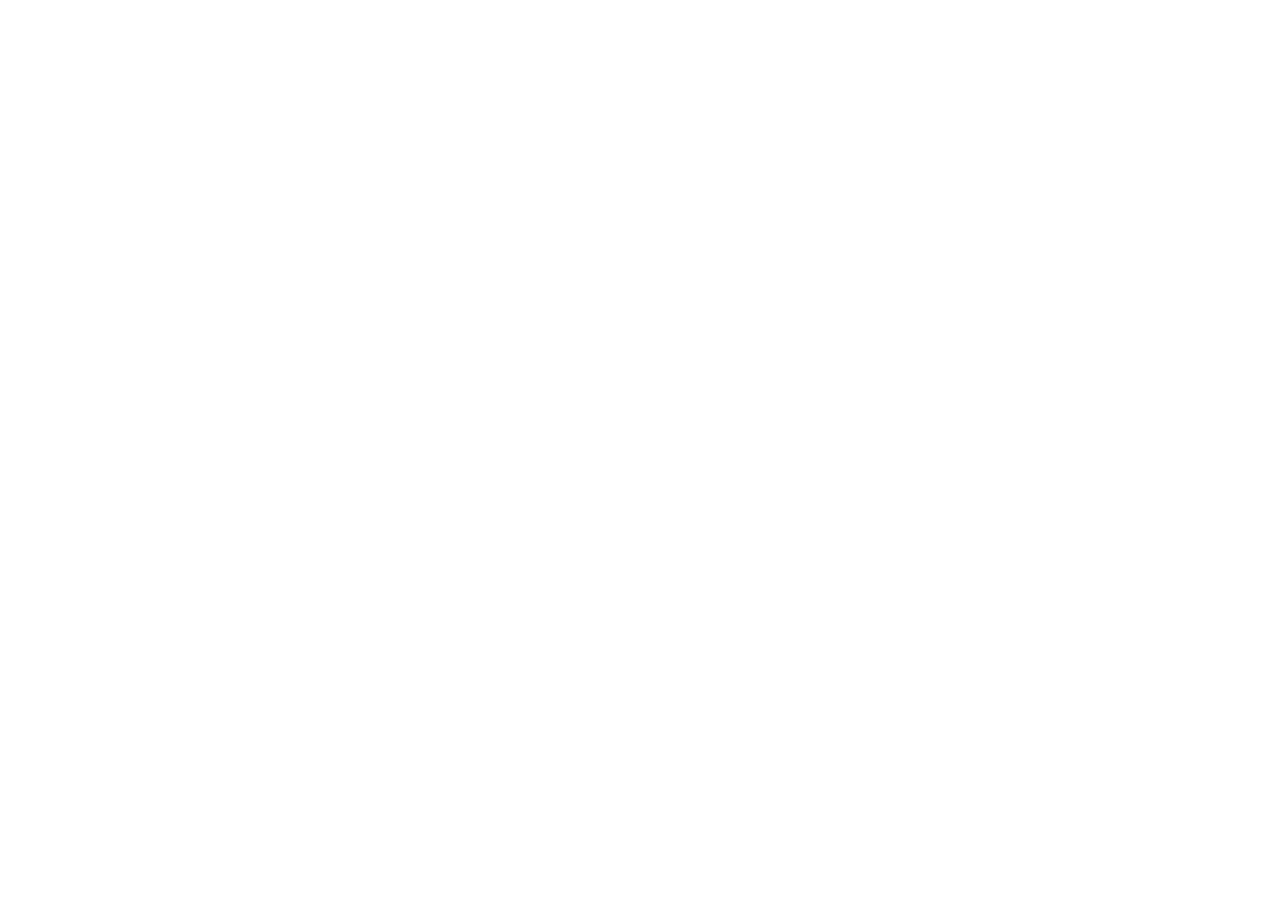
==== commit 9c9b4cf1: "260603" ====
--- a/index.html
+++ b/index.html
@@ -17,9 +17,11 @@
     <meta property="og:image" content="https://res.cloudinary.com/dwtmzcn2l/image/upload/f_auto,q_auto,fl_lossy/v1747126002/meta2_j4fhzi.png" />
     <meta name="theme-color" content="#f6e6e4" />
     <!-- <script type="module" crossorigin src="assets/index-brVKwgov.js"></script> -->
-    <script defer src="assets/index-brVKwgov.js"></script>
+    <!-- <script defer src="assets/index-brVKwgov.js"></script> -->
+    <script defer src="main.js"></script>
     <script defer src="assets/translation_patch.js"></script>
-    <link rel="stylesheet" crossorigin href="assets/index-d5z48Ifb.css">
+    <!--<link rel="stylesheet" crossorigin href="assets/index-d5z48Ifb.css"> -->
+    <link rel="stylesheet" crossorigin href="assets/style.css">
   </head>
   <body>
     <div id="root"></div>
--- a/assets/index-d5z48Ifb.css
+++ b/assets/index-d5z48Ifb.css
@@ -24,4 +24,66 @@
   min-height: 0 !important;
   padding: 11px 12.5px !important;
   margin: 0 !important;
+}
+
+.reply-origin-text,
+.reply-zh-text {
+  display: block;
+  color: inherit;
+  font-size: inherit;
+  line-height: inherit;
+  font-weight: inherit;
+  letter-spacing: inherit;
+  white-space: pre-wrap;
+}
+
+.reply-zh-text {
+  margin-top: 2px;
+}
+
+.origin-text,
+.translated-text,
+.reply-origin-text,
+.reply-zh-text {
+  display: block;
+  white-space: pre-wrap;
+}
+
+.translation-divider {
+  display: block;
+  height: 1px;
+
+  /* 這裡控制虛線：6px 線段、8px 空白 */
+  background-image: repeating-linear-gradient(
+    to right,
+    #ededed 0,
+    #ededed 5px,
+    transparent 5px,
+    transparent 9px
+  );
+
+  margin: 10px -12.5px 12px -12.5px;
+  width: calc(100% + 25px);
+
+  border: 0;
+}
+
+body,
+.bubble,
+.bubble p,
+.origin-text,
+.translated-text,
+.reply-origin-text,
+.reply-zh-text {
+  font-family:
+    "Pretendard Variable",
+    "Pretendard",
+    system-ui,
+    -apple-system,
+    BlinkMacSystemFont,
+    "Segoe UI",
+    "Segoe UI Emoji",
+    "Apple Color Emoji",
+    "Noto Color Emoji",
+    sans-serif;
 }
--- a/assets/style.css
+++ b/assets/style.css
@@ -0,0 +1,2903 @@
+@charset "UTF-8";
+@font-face {
+  font-family:swiper-icons;
+  font-style:normal;
+  font-weight:400;
+  src:url(data:application/font-woff;charset=utf-8;base64,\ [base64]//wADZ2x5ZgAAAywAAADMAAAD2MHtryVoZWFkAAABbAAAADAAAAA2E2+eoWhoZWEAAAGcAAAAHwAAACQC9gDzaG10eAAAAigAAAAZAAAArgJkABFsb2NhAAAC0AAAAFoAAABaFQAUGG1heHAAAAG8AAAAHwAAACAAcABAbmFtZQAAA/gAAAE5AAACXvFdBwlwb3N0AAAFNAAAAGIAAACE5s74hXjaY2BkYGAAYpf5Hu/j+W2+MnAzMYDAzaX6QjD6/4//Bxj5GA8AuRwMYGkAPywL13jaY2BkYGA88P8Agx4j+/8fQDYfA1AEBWgDAIB2BOoAeNpjYGRgYNBh4GdgYgABEMnIABJzYNADCQAACWgAsQB42mNgYfzCOIGBlYGB0YcxjYGBwR1Kf2WQZGhhYGBiYGVmgAFGBiQQkOaawtDAoMBQxXjg/wEGPcYDDA4wNUA2CCgwsAAAO4EL6gAAeNpj2M0gyAACqxgGNWBkZ2D4/wMA+xkDdgAAAHjaY2BgYGaAYBkGRgYQiAHyGMF8FgYHIM3DwMHABGQrMOgyWDLEM1T9/w8UBfEMgLzE////P/5//f/V/xv+r4eaAAeMbAxwIUYmIMHEgKYAYjUcsDAwsLKxc3BycfPw8jEQA/[base64]/uznmfPFBNODM2K7MTQ45YEAZqGP81AmGGcF3iPqOop0r1SPTaTbVkfUe4HXj97wYE+yNwWYxwWu4v1ugWHgo3S1XdZEVqWM7ET0cfnLGxWfkgR42o2PvWrDMBSFj/IHLaF0zKjRgdiVMwScNRAoWUoH78Y2icB/yIY09An6AH2Bdu/UB+yxopYshQiEvnvu0dURgDt8QeC8PDw7Fpji3fEA4z/PEJ6YOB5hKh4dj3EvXhxPqH/SKUY3rJ7srZ4FZnh1PMAtPhwP6fl2PMJMPDgeQ4rY8YT6Gzao0eAEA409DuggmTnFnOcSCiEiLMgxCiTI6Cq5DZUd3Qmp10vO0LaLTd2cjN4fOumlc7lUYbSQcZFkutRG7g6JKZKy0RmdLY680CDnEJ+UMkpFFe1RN7nxdVpXrC4aTtnaurOnYercZg2YVmLN/d/gczfEimrE/fs/bOuq29Zmn8tloORaXgZgGa78yO9/cnXm2BpaGvq25Dv9S4E9+5SIc9PqupJKhYFSSl47+Qcr1mYNAAAAeNptw0cKwkAAAMDZJA8Q7OUJvkLsPfZ6zFVERPy8qHh2YER+3i/BP83vIBLLySsoKimrqKqpa2hp6+jq6RsYGhmbmJqZSy0sraxtbO3sHRydnEMU4uR6yx7JJXveP7WrDycAAAAAAAH//wACeNpjYGRgYOABYhkgZgJCZgZNBkYGLQZtIJsFLMYAAAw3ALgAeNolizEKgDAQBCchRbC2sFER0YD6qVQiBCv/H9ezGI6Z5XBAw8CBK/m5iQQVauVbXLnOrMZv2oLdKFa8Pjuru2hJzGabmOSLzNMzvutpB3N42mNgZGBg4GKQYzBhYMxJLMlj4GBgAYow/P/PAJJhLM6sSoWKfWCAAwDAjgbRAAB42mNgYGBkAIIbCZo5IPrmUn0hGA0AO8EFTQAA)
+}
+:root {
+  --swiper-theme-color:#007aff
+}
+:host {
+  display:block;
+  margin-left:auto;
+  margin-right:auto;
+  position:relative;
+  z-index:1
+}
+.swiper {
+  display:block;
+  list-style:none;
+  margin-left:auto;
+  margin-right:auto;
+  overflow:hidden;
+  padding:0;
+  position:relative;
+  z-index:1
+}
+.swiper-vertical>.swiper-wrapper {
+  flex-direction:column
+}
+.swiper-wrapper {
+  box-sizing:content-box;
+  display:flex;
+  height:100%;
+  position:relative;
+  transition-property:transform;
+  transition-timing-function:var(--swiper-wrapper-transition-timing-function,initial);
+  width:100%;
+  z-index:1
+}
+.swiper-android .swiper-slide,
+.swiper-ios .swiper-slide,
+.swiper-wrapper {
+  transform:translateZ(0)
+}
+.swiper-horizontal {
+  touch-action:pan-y
+}
+.swiper-vertical {
+  touch-action:pan-x
+}
+.swiper-slide {
+  display:block;
+  flex-shrink:0;
+  height:100%;
+  position:relative;
+  transition-property:transform;
+  width:100%
+}
+.swiper-slide-invisible-blank {
+  visibility:hidden
+}
+.swiper-autoheight,
+.swiper-autoheight .swiper-slide {
+  height:auto
+}
+.swiper-autoheight .swiper-wrapper {
+  align-items:flex-start;
+  transition-property:transform,
+  height
+}
+.swiper-backface-hidden .swiper-slide {
+  -webkit-backface-visibility:hidden;
+  backface-visibility:hidden;
+  transform:translateZ(0)
+}
+.swiper-3d.swiper-css-mode .swiper-wrapper {
+  perspective:1200px
+}
+.swiper-3d .swiper-wrapper {
+  transform-style:preserve-3d
+}
+.swiper-3d {
+  perspective:1200px
+}
+.swiper-3d .swiper-cube-shadow,
+.swiper-3d .swiper-slide {
+  transform-style:preserve-3d
+}
+.swiper-css-mode>.swiper-wrapper {
+  overflow:auto;
+  scrollbar-width:none;
+  -ms-overflow-style:none
+}
+.swiper-css-mode>.swiper-wrapper::-webkit-scrollbar {
+  display:none
+}
+.swiper-css-mode>.swiper-wrapper>.swiper-slide {
+  scroll-snap-align:start start
+}
+.swiper-css-mode.swiper-horizontal>.swiper-wrapper {
+  scroll-snap-type:x mandatory
+}
+.swiper-css-mode.swiper-vertical>.swiper-wrapper {
+  scroll-snap-type:y mandatory
+}
+.swiper-css-mode.swiper-free-mode>.swiper-wrapper {
+  scroll-snap-type:none
+}
+.swiper-css-mode.swiper-free-mode>.swiper-wrapper>.swiper-slide {
+  scroll-snap-align:none
+}
+.swiper-css-mode.swiper-centered>.swiper-wrapper:before {
+  content:"";
+  flex-shrink:0;
+  order:9999
+}
+.swiper-css-mode.swiper-centered>.swiper-wrapper>.swiper-slide {
+  scroll-snap-align:center center;
+  scroll-snap-stop:always
+}
+.swiper-css-mode.swiper-centered.swiper-horizontal>.swiper-wrapper>.swiper-slide:first-child {
+  margin-inline-start:var(--swiper-centered-offset-before)
+}
+.swiper-css-mode.swiper-centered.swiper-horizontal>.swiper-wrapper:before {
+  height:100%;
+  min-height:1px;
+  width:var(--swiper-centered-offset-after)
+}
+.swiper-css-mode.swiper-centered.swiper-vertical>.swiper-wrapper>.swiper-slide:first-child {
+  margin-block-start:var(--swiper-centered-offset-before)
+}
+.swiper-css-mode.swiper-centered.swiper-vertical>.swiper-wrapper:before {
+  height:var(--swiper-centered-offset-after);
+  min-width:1px;
+  width:100%
+}
+.swiper-3d .swiper-slide-shadow,
+.swiper-3d .swiper-slide-shadow-bottom,
+.swiper-3d .swiper-slide-shadow-left,
+.swiper-3d .swiper-slide-shadow-right,
+.swiper-3d .swiper-slide-shadow-top {
+  height:100%;
+  left:0;
+  pointer-events:none;
+  position:absolute;
+  top:0;
+  width:100%;
+  z-index:10
+}
+.swiper-3d .swiper-slide-shadow {
+  background:#00000026
+}
+.swiper-3d .swiper-slide-shadow-left {
+  background-image:linear-gradient(270deg,rgba(0,0,0,.5),transparent)
+}
+.swiper-3d .swiper-slide-shadow-right {
+  background-image:linear-gradient(90deg,rgba(0,0,0,.5),transparent)
+}
+.swiper-3d .swiper-slide-shadow-top {
+  background-image:linear-gradient(0deg,rgba(0,0,0,.5),transparent)
+}
+.swiper-3d .swiper-slide-shadow-bottom {
+  background-image:linear-gradient(180deg,rgba(0,0,0,.5),transparent)
+}
+.swiper-lazy-preloader {
+  border:4px solid var(--swiper-preloader-color,var(--swiper-theme-color));
+  border-radius:50%;
+  border-top:4px solid transparent;
+  box-sizing:border-box;
+  height:42px;
+  left:50%;
+  margin-left:-21px;
+  margin-top:-21px;
+  position:absolute;
+  top:50%;
+  transform-origin:50%;
+  width:42px;
+  z-index:10
+}
+.swiper-watch-progress .swiper-slide-visible .swiper-lazy-preloader,
+.swiper:not(.swiper-watch-progress) .swiper-lazy-preloader {
+  animation:swiper-preloader-spin 1s linear infinite
+}
+.swiper-lazy-preloader-white {
+  --swiper-preloader-color:#fff
+}
+.swiper-lazy-preloader-black {
+  --swiper-preloader-color:#000
+}
+@keyframes swiper-preloader-spin {
+  0% {
+    transform:rotate(0)
+  }
+  to {
+    transform:rotate(1turn)
+  }
+
+}
+.swiper-virtual .swiper-slide {
+  -webkit-backface-visibility:hidden;
+  transform:translateZ(0)
+}
+.swiper-virtual.swiper-css-mode .swiper-wrapper:after {
+  content:"";
+  left:0;
+  pointer-events:none;
+  position:absolute;
+  top:0
+}
+.swiper-virtual.swiper-css-mode.swiper-horizontal .swiper-wrapper:after {
+  height:1px;
+  width:var(--swiper-virtual-size)
+}
+.swiper-virtual.swiper-css-mode.swiper-vertical .swiper-wrapper:after {
+  height:var(--swiper-virtual-size);
+  width:1px
+}
+:root {
+  --swiper-navigation-size:44px
+}
+.swiper-button-next,
+.swiper-button-prev {
+  align-items:center;
+  color:var(--swiper-navigation-color,var(--swiper-theme-color));
+  cursor:pointer;
+  display:flex;
+  height:var(--swiper-navigation-size);
+  justify-content:center;
+  margin-top:calc(0px - var(--swiper-navigation-size)/2);
+  position:absolute;
+  top:var(--swiper-navigation-top-offset,50%);
+  width:calc(var(--swiper-navigation-size)/44*27);
+  z-index:10
+}
+.swiper-button-next.swiper-button-disabled,
+.swiper-button-prev.swiper-button-disabled {
+  cursor:auto;
+  opacity:.35;
+  pointer-events:none
+}
+.swiper-button-next.swiper-button-hidden,
+.swiper-button-prev.swiper-button-hidden {
+  cursor:auto;
+  opacity:0;
+  pointer-events:none
+}
+.swiper-navigation-disabled .swiper-button-next,
+.swiper-navigation-disabled .swiper-button-prev {
+  display:none!important
+}
+.swiper-button-next svg,
+.swiper-button-prev svg {
+  height:100%;
+  object-fit:contain;
+  transform-origin:center;
+  width:100%
+}
+.swiper-rtl .swiper-button-next svg,
+.swiper-rtl .swiper-button-prev svg {
+  transform:rotate(180deg)
+}
+.swiper-button-prev,
+.swiper-rtl .swiper-button-next {
+  left:var(--swiper-navigation-sides-offset,10px);
+  right:auto
+}
+.swiper-button-lock {
+  display:none
+}
+.swiper-button-next:after,
+.swiper-button-prev:after {
+  font-family:swiper-icons;
+  font-size:var(--swiper-navigation-size);
+  font-variant:normal;
+  letter-spacing:0;
+  line-height:1;
+  text-transform:none!important
+}
+.swiper-button-prev:after,
+.swiper-rtl .swiper-button-next:after {
+  content:"prev"
+}
+.swiper-button-next,
+.swiper-rtl .swiper-button-prev {
+  left:auto;
+  right:var(--swiper-navigation-sides-offset,10px)
+}
+.swiper-button-next:after,
+.swiper-rtl .swiper-button-prev:after {
+  content:"next"
+}
+.swiper-pagination {
+  position:absolute;
+  text-align:center;
+  transform:translateZ(0);
+  transition:opacity .3s;
+  z-index:10
+}
+.swiper-pagination.swiper-pagination-hidden {
+  opacity:0
+}
+.swiper-pagination-disabled>.swiper-pagination,
+.swiper-pagination.swiper-pagination-disabled {
+  display:none!important
+}
+.swiper-horizontal>.swiper-pagination-bullets,
+.swiper-pagination-bullets.swiper-pagination-horizontal,
+.swiper-pagination-custom,
+.swiper-pagination-fraction {
+  bottom:var(--swiper-pagination-bottom,8px);
+  left:0;
+  top:var(--swiper-pagination-top,auto);
+  width:100%
+}
+.swiper-pagination-bullets-dynamic {
+  font-size:0;
+  overflow:hidden
+}
+.swiper-pagination-bullets-dynamic .swiper-pagination-bullet {
+  position:relative;
+  transform:scale(.33)
+}
+.swiper-pagination-bullets-dynamic .swiper-pagination-bullet-active,
+.swiper-pagination-bullets-dynamic .swiper-pagination-bullet-active-main {
+  transform:scale(1)
+}
+.swiper-pagination-bullets-dynamic .swiper-pagination-bullet-active-prev {
+  transform:scale(.66)
+}
+.swiper-pagination-bullets-dynamic .swiper-pagination-bullet-active-prev-prev {
+  transform:scale(.33)
+}
+.swiper-pagination-bullets-dynamic .swiper-pagination-bullet-active-next {
+  transform:scale(.66)
+}
+.swiper-pagination-bullets-dynamic .swiper-pagination-bullet-active-next-next {
+  transform:scale(.33)
+}
+.swiper-pagination-bullet {
+  background:var(--swiper-pagination-bullet-inactive-color,#000);
+  border-radius:var(--swiper-pagination-bullet-border-radius,50%);
+  display:inline-block;
+  height:var(--swiper-pagination-bullet-height,var(--swiper-pagination-bullet-size,8px));
+  opacity:var(--swiper-pagination-bullet-inactive-opacity,.2);
+  width:var(--swiper-pagination-bullet-width,var(--swiper-pagination-bullet-size,8px))
+}
+button.swiper-pagination-bullet {
+  -webkit-appearance:none;
+  -moz-appearance:none;
+  appearance:none;
+  border:none;
+  box-shadow:none;
+  margin:0;
+  padding:0
+}
+.swiper-pagination-clickable .swiper-pagination-bullet {
+  cursor:pointer
+}
+.swiper-pagination-bullet:only-child {
+  display:none!important
+}
+.swiper-pagination-bullet-active {
+  background:var(--swiper-pagination-color,var(--swiper-theme-color));
+  opacity:var(--swiper-pagination-bullet-opacity,1)
+}
+.swiper-pagination-vertical.swiper-pagination-bullets,
+.swiper-vertical>.swiper-pagination-bullets {
+  left:var(--swiper-pagination-left,auto);
+  right:var(--swiper-pagination-right,8px);
+  top:50%;
+  transform:translate3d(0,-50%,0)
+}
+.swiper-pagination-vertical.swiper-pagination-bullets .swiper-pagination-bullet,
+.swiper-vertical>.swiper-pagination-bullets .swiper-pagination-bullet {
+  display:block;
+  margin:var(--swiper-pagination-bullet-vertical-gap,6px) 0
+}
+.swiper-pagination-vertical.swiper-pagination-bullets.swiper-pagination-bullets-dynamic,
+.swiper-vertical>.swiper-pagination-bullets.swiper-pagination-bullets-dynamic {
+  top:50%;
+  transform:translateY(-50%);
+  width:8px
+}
+.swiper-pagination-vertical.swiper-pagination-bullets.swiper-pagination-bullets-dynamic .swiper-pagination-bullet,
+.swiper-vertical>.swiper-pagination-bullets.swiper-pagination-bullets-dynamic .swiper-pagination-bullet {
+  display:inline-block;
+  transition:transform .2s,
+  top .2s
+}
+.swiper-horizontal>.swiper-pagination-bullets .swiper-pagination-bullet,
+.swiper-pagination-horizontal.swiper-pagination-bullets .swiper-pagination-bullet {
+  margin:0 var(--swiper-pagination-bullet-horizontal-gap,4px)
+}
+.swiper-horizontal>.swiper-pagination-bullets.swiper-pagination-bullets-dynamic,
+.swiper-pagination-horizontal.swiper-pagination-bullets.swiper-pagination-bullets-dynamic {
+  left:50%;
+  transform:translate(-50%);
+  white-space:nowrap
+}
+.swiper-horizontal>.swiper-pagination-bullets.swiper-pagination-bullets-dynamic .swiper-pagination-bullet,
+.swiper-pagination-horizontal.swiper-pagination-bullets.swiper-pagination-bullets-dynamic .swiper-pagination-bullet {
+  transition:transform .2s,
+  left .2s
+}
+.swiper-horizontal.swiper-rtl>.swiper-pagination-bullets-dynamic .swiper-pagination-bullet {
+  transition:transform .2s,
+  right .2s
+}
+.swiper-pagination-fraction {
+  color:var(--swiper-pagination-fraction-color,inherit)
+}
+.swiper-pagination-progressbar {
+  background:var(--swiper-pagination-progressbar-bg-color,rgba(0,0,0,.25));
+  position:absolute
+}
+.swiper-pagination-progressbar .swiper-pagination-progressbar-fill {
+  background:var(--swiper-pagination-color,var(--swiper-theme-color));
+  height:100%;
+  left:0;
+  position:absolute;
+  top:0;
+  transform:scale(0);
+  transform-origin:left top;
+  width:100%
+}
+.swiper-rtl .swiper-pagination-progressbar .swiper-pagination-progressbar-fill {
+  transform-origin:right top
+}
+.swiper-horizontal>.swiper-pagination-progressbar,
+.swiper-pagination-progressbar.swiper-pagination-horizontal,
+.swiper-pagination-progressbar.swiper-pagination-vertical.swiper-pagination-progressbar-opposite,
+.swiper-vertical>.swiper-pagination-progressbar.swiper-pagination-progressbar-opposite {
+  height:var(--swiper-pagination-progressbar-size,4px);
+  left:0;
+  top:0;
+  width:100%
+}
+.swiper-horizontal>.swiper-pagination-progressbar.swiper-pagination-progressbar-opposite,
+.swiper-pagination-progressbar.swiper-pagination-horizontal.swiper-pagination-progressbar-opposite,
+.swiper-pagination-progressbar.swiper-pagination-vertical,
+.swiper-vertical>.swiper-pagination-progressbar {
+  height:100%;
+  left:0;
+  top:0;
+  width:var(--swiper-pagination-progressbar-size,4px)
+}
+.swiper-pagination-lock {
+  display:none
+}
+.swiper-scrollbar {
+  background:var(--swiper-scrollbar-bg-color,rgba(0,0,0,.1));
+  border-radius:var(--swiper-scrollbar-border-radius,10px);
+  position:relative;
+  touch-action:none
+}
+.swiper-scrollbar-disabled>.swiper-scrollbar,
+.swiper-scrollbar.swiper-scrollbar-disabled {
+  display:none!important
+}
+.swiper-horizontal>.swiper-scrollbar,
+.swiper-scrollbar.swiper-scrollbar-horizontal {
+  bottom:var(--swiper-scrollbar-bottom,4px);
+  height:var(--swiper-scrollbar-size,4px);
+  left:var(--swiper-scrollbar-sides-offset,1%);
+  position:absolute;
+  top:var(--swiper-scrollbar-top,auto);
+  width:calc(100% - var(--swiper-scrollbar-sides-offset, 1%)*2);
+  z-index:50
+}
+.swiper-scrollbar.swiper-scrollbar-vertical,
+.swiper-vertical>.swiper-scrollbar {
+  height:calc(100% - var(--swiper-scrollbar-sides-offset, 1%)*2);
+  left:var(--swiper-scrollbar-left,auto);
+  position:absolute;
+  right:var(--swiper-scrollbar-right,4px);
+  top:var(--swiper-scrollbar-sides-offset,1%);
+  width:var(--swiper-scrollbar-size,4px);
+  z-index:50
+}
+.swiper-scrollbar-drag {
+  background:var(--swiper-scrollbar-drag-bg-color,rgba(0,0,0,.5));
+  border-radius:var(--swiper-scrollbar-border-radius,10px);
+  height:100%;
+  left:0;
+  position:relative;
+  top:0;
+  width:100%
+}
+.swiper-scrollbar-cursor-drag {
+  cursor:move
+}
+.swiper-scrollbar-lock {
+  display:none
+}
+.swiper-zoom-container {
+  align-items:center;
+  display:flex;
+  height:100%;
+  justify-content:center;
+  text-align:center;
+  width:100%
+}
+.swiper-zoom-container>canvas,
+.swiper-zoom-container>img,
+.swiper-zoom-container>svg {
+  max-height:100%;
+  max-width:100%;
+  object-fit:contain
+}
+.swiper-slide-zoomed {
+  cursor:move;
+  touch-action:none
+}
+.swiper .swiper-notification {
+  left:0;
+  opacity:0;
+  pointer-events:none;
+  position:absolute;
+  top:0;
+  z-index:-1000
+}
+.swiper-free-mode>.swiper-wrapper {
+  margin:0 auto;
+  transition-timing-function:ease-out
+}
+.swiper-grid>.swiper-wrapper {
+  flex-wrap:wrap
+}
+.swiper-grid-column>.swiper-wrapper {
+  flex-direction:column;
+  flex-wrap:wrap
+}
+.swiper-fade.swiper-free-mode .swiper-slide {
+  transition-timing-function:ease-out
+}
+.swiper-fade .swiper-slide {
+  pointer-events:none;
+  transition-property:opacity
+}
+.swiper-fade .swiper-slide .swiper-slide {
+  pointer-events:none
+}
+.swiper-fade .swiper-slide-active,
+.swiper-fade .swiper-slide-active .swiper-slide-active {
+  pointer-events:auto
+}
+.swiper.swiper-cube {
+  overflow:visible
+}
+.swiper-cube .swiper-slide {
+  -webkit-backface-visibility:hidden;
+  backface-visibility:hidden;
+  height:100%;
+  pointer-events:none;
+  transform-origin:0 0;
+  visibility:hidden;
+  width:100%;
+  z-index:1
+}
+.swiper-cube .swiper-slide .swiper-slide {
+  pointer-events:none
+}
+.swiper-cube.swiper-rtl .swiper-slide {
+  transform-origin:100% 0
+}
+.swiper-cube .swiper-slide-active,
+.swiper-cube .swiper-slide-active .swiper-slide-active {
+  pointer-events:auto
+}
+.swiper-cube .swiper-slide-active,
+.swiper-cube .swiper-slide-next,
+.swiper-cube .swiper-slide-prev {
+  pointer-events:auto;
+  visibility:visible
+}
+.swiper-cube .swiper-cube-shadow {
+  bottom:0;
+  height:100%;
+  left:0;
+  opacity:.6;
+  position:absolute;
+  width:100%;
+  z-index:0
+}
+.swiper-cube .swiper-cube-shadow:before {
+  background:#000;
+  bottom:0;
+  content:"";
+  filter:blur(50px);
+  left:0;
+  position:absolute;
+  right:0;
+  top:0
+}
+.swiper-cube .swiper-slide-next+.swiper-slide {
+  pointer-events:auto;
+  visibility:visible
+}
+.swiper-cube .swiper-slide-shadow-cube.swiper-slide-shadow-bottom,
+.swiper-cube .swiper-slide-shadow-cube.swiper-slide-shadow-left,
+.swiper-cube .swiper-slide-shadow-cube.swiper-slide-shadow-right,
+.swiper-cube .swiper-slide-shadow-cube.swiper-slide-shadow-top {
+  -webkit-backface-visibility:hidden;
+  backface-visibility:hidden;
+  z-index:0
+}
+.swiper.swiper-flip {
+  overflow:visible
+}
+.swiper-flip .swiper-slide {
+  -webkit-backface-visibility:hidden;
+  backface-visibility:hidden;
+  pointer-events:none;
+  z-index:1
+}
+.swiper-flip .swiper-slide .swiper-slide {
+  pointer-events:none
+}
+.swiper-flip .swiper-slide-active,
+.swiper-flip .swiper-slide-active .swiper-slide-active {
+  pointer-events:auto
+}
+.swiper-flip .swiper-slide-shadow-flip.swiper-slide-shadow-bottom,
+.swiper-flip .swiper-slide-shadow-flip.swiper-slide-shadow-left,
+.swiper-flip .swiper-slide-shadow-flip.swiper-slide-shadow-right,
+.swiper-flip .swiper-slide-shadow-flip.swiper-slide-shadow-top {
+  -webkit-backface-visibility:hidden;
+  backface-visibility:hidden;
+  z-index:0
+}
+.swiper-creative .swiper-slide {
+  -webkit-backface-visibility:hidden;
+  backface-visibility:hidden;
+  overflow:hidden;
+  transition-property:transform,
+  opacity,
+  height
+}
+.swiper.swiper-cards {
+  overflow:visible
+}
+.swiper-cards .swiper-slide {
+  -webkit-backface-visibility:hidden;
+  backface-visibility:hidden;
+  overflow:hidden;
+  transform-origin:center bottom
+}
+.react-datepicker__month-read-view--down-arrow,
+.react-datepicker__month-year-read-view--down-arrow,
+.react-datepicker__navigation-icon:before,
+.react-datepicker__year-read-view--down-arrow {
+  border-color:#ccc;
+  border-style:solid;
+  border-width:3px 3px 0 0;
+  content:"";
+  display:block;
+  height:9px;
+  position:absolute;
+  top:6px;
+  width:9px
+}
+.react-datepicker-wrapper {
+  border:0;
+  display:inline-block;
+  padding:0
+}
+.react-datepicker {
+  background-color:#fff;
+  border:1px solid #aeaeae;
+  border-radius:.3rem;
+  color:#000;
+  display:inline-block;
+  font-family:Helvetica Neue,
+  helvetica,
+  arial,
+  sans-serif;
+  font-size:.8rem;
+  line-height:normal;
+  position:relative
+}
+.react-datepicker--time-only .react-datepicker__time-container {
+  border-left:0
+}
+.react-datepicker--time-only .react-datepicker__time,
+.react-datepicker--time-only .react-datepicker__time-box {
+  border-bottom-left-radius:.3rem;
+  border-bottom-right-radius:.3rem
+}
+.react-datepicker-popper {
+  line-height:0;
+  z-index:1
+}
+.react-datepicker-popper .react-datepicker__triangle {
+  stroke:#aeaeae
+}
+.react-datepicker-popper[data-placement^=bottom] .react-datepicker__triangle {
+  fill:#f0f0f0;
+  color:#f0f0f0
+}
+.react-datepicker-popper[data-placement^=top] .react-datepicker__triangle {
+  fill:#fff;
+  color:#fff
+}
+.react-datepicker__header {
+  background-color:#f0f0f0;
+  border-bottom:1px solid #aeaeae;
+  border-top-left-radius:.3rem;
+  padding:8px 0;
+  position:relative;
+  text-align:center
+}
+.react-datepicker__header--time {
+  padding-bottom:8px;
+  padding-left:5px;
+  padding-right:5px
+}
+.react-datepicker__header--time:not(.react-datepicker__header--time--only) {
+  border-top-left-radius:0
+}
+.react-datepicker__header:not(.react-datepicker__header--has-time-select) {
+  border-top-right-radius:.3rem
+}
+.react-datepicker__month-dropdown-container--scroll,
+.react-datepicker__month-dropdown-container--select,
+.react-datepicker__month-year-dropdown-container--scroll,
+.react-datepicker__month-year-dropdown-container--select,
+.react-datepicker__year-dropdown-container--scroll,
+.react-datepicker__year-dropdown-container--select {
+  display:inline-block;
+  margin:0 15px
+}
+.react-datepicker-time__header,
+.react-datepicker-year-header,
+.react-datepicker__current-month {
+  color:#000;
+  font-size:.944rem;
+  font-weight:700;
+  margin-top:0
+}
+h2.react-datepicker__current-month {
+  margin:0;
+  padding:0
+}
+.react-datepicker-time__header {
+  overflow:hidden;
+  text-overflow:ellipsis;
+  white-space:nowrap
+}
+.react-datepicker__navigation {
+  align-items:center;
+  background:none;
+  border:none;
+  cursor:pointer;
+  display:flex;
+  height:32px;
+  justify-content:center;
+  overflow:hidden;
+  padding:0;
+  position:absolute;
+  text-align:center;
+  text-indent:-999em;
+  top:2px;
+  width:32px;
+  z-index:1
+}
+.react-datepicker__navigation--previous {
+  left:2px
+}
+.react-datepicker__navigation--next {
+  right:2px
+}
+.react-datepicker__navigation--next--with-time:not(.react-datepicker__navigation--next--with-today-button) {
+  right:85px
+}
+.react-datepicker__navigation--years {
+  display:block;
+  margin-left:auto;
+  margin-right:auto;
+  position:relative;
+  top:0
+}
+.react-datepicker__navigation--years-previous {
+  top:4px
+}
+.react-datepicker__navigation--years-upcoming {
+  top:-4px
+}
+.react-datepicker__navigation:hover :before {
+  border-color:#a6a6a6
+}
+.react-datepicker__navigation-icon {
+  font-size:20px;
+  position:relative;
+  top:-1px;
+  width:0
+}
+.react-datepicker__navigation-icon--next {
+  left:-2px
+}
+.react-datepicker__navigation-icon--next:before {
+  left:-7px;
+  transform:rotate(45deg)
+}
+.react-datepicker__navigation-icon--previous {
+  right:-2px
+}
+.react-datepicker__navigation-icon--previous:before {
+  right:-7px;
+  transform:rotate(225deg)
+}
+.react-datepicker__month-container {
+  float:left
+}
+.react-datepicker__year {
+  margin:.4rem;
+  text-align:center
+}
+.react-datepicker__year-wrapper {
+  display:flex;
+  flex-wrap:wrap;
+  max-width:180px
+}
+.react-datepicker__year .react-datepicker__year-text {
+  display:inline-block;
+  margin:2px;
+  width:4rem
+}
+.react-datepicker__month {
+  margin:.4rem;
+  text-align:center
+}
+.react-datepicker__month .react-datepicker__month-text,
+.react-datepicker__month .react-datepicker__quarter-text {
+  display:inline-block;
+  margin:2px;
+  width:4rem
+}
+.react-datepicker__input-time-container {
+  clear:both;
+  float:left;
+  margin:5px 0 10px 15px;
+  text-align:left;
+  width:100%
+}
+.react-datepicker__input-time-container .react-datepicker-time__caption,
+.react-datepicker__input-time-container .react-datepicker-time__input-container {
+  display:inline-block
+}
+.react-datepicker__input-time-container .react-datepicker-time__input-container .react-datepicker-time__input {
+  display:inline-block;
+  margin-left:10px
+}
+.react-datepicker__input-time-container .react-datepicker-time__input-container .react-datepicker-time__input input {
+  width:auto
+}
+.react-datepicker__input-time-container .react-datepicker-time__input-container .react-datepicker-time__input input[type=time]::-webkit-inner-spin-button,
+.react-datepicker__input-time-container .react-datepicker-time__input-container .react-datepicker-time__input input[type=time]::-webkit-outer-spin-button {
+  -webkit-appearance:none;
+  margin:0
+}
+.react-datepicker__input-time-container .react-datepicker-time__input-container .react-datepicker-time__input input[type=time] {
+  -moz-appearance:textfield
+}
+.react-datepicker__input-time-container .react-datepicker-time__input-container .react-datepicker-time__delimiter {
+  display:inline-block;
+  margin-left:5px
+}
+.react-datepicker__time-container {
+  border-left:1px solid #aeaeae;
+  float:right;
+  width:85px
+}
+.react-datepicker__time-container--with-today-button {
+  border:1px solid #aeaeae;
+  border-radius:.3rem;
+  display:inline;
+  position:absolute;
+  right:-87px;
+  top:0
+}
+.react-datepicker__time-container .react-datepicker__time {
+  background:#fff;
+  border-bottom-right-radius:.3rem;
+  position:relative
+}
+.react-datepicker__time-container .react-datepicker__time .react-datepicker__time-box {
+  border-bottom-right-radius:.3rem;
+  margin:0 auto;
+  overflow-x:hidden;
+  text-align:center;
+  width:85px
+}
+.react-datepicker__time-container .react-datepicker__time .react-datepicker__time-box ul.react-datepicker__time-list {
+  box-sizing:content-box;
+  height:calc(195px + .85rem);
+  list-style:none;
+  margin:0;
+  overflow-y:scroll;
+  padding-left:0;
+  padding-right:0;
+  width:100%
+}
+.react-datepicker__time-container .react-datepicker__time .react-datepicker__time-box ul.react-datepicker__time-list li.react-datepicker__time-list-item {
+  height:30px;
+  padding:5px 10px;
+  white-space:nowrap
+}
+.react-datepicker__time-container .react-datepicker__time .react-datepicker__time-box ul.react-datepicker__time-list li.react-datepicker__time-list-item:hover {
+  background-color:#f0f0f0;
+  cursor:pointer
+}
+.react-datepicker__time-container .react-datepicker__time .react-datepicker__time-box ul.react-datepicker__time-list li.react-datepicker__time-list-item--selected {
+  color:#fff;
+  font-weight:700
+}
+.react-datepicker__time-container .react-datepicker__time .react-datepicker__time-box ul.react-datepicker__time-list li.react-datepicker__time-list-item--disabled {
+  color:#ccc
+}
+.react-datepicker__time-container .react-datepicker__time .react-datepicker__time-box ul.react-datepicker__time-list li.react-datepicker__time-list-item--disabled:hover {
+  background-color:transparent;
+  cursor:default
+}
+.react-datepicker__week-number {
+  color:#ccc;
+  display:inline-block;
+  line-height:1.7rem;
+  margin:.166rem;
+  text-align:center;
+  width:1.7rem
+}
+.react-datepicker__week-number.react-datepicker__week-number--clickable {
+  cursor:pointer
+}
+.react-datepicker__week-number.react-datepicker__week-number--clickable:not(.react-datepicker__week-number--selected):hover {
+  background-color:#f0f0f0;
+  border-radius:.3rem
+}
+.react-datepicker__week-number--selected {
+  border-radius:.3rem;
+  color:#fff
+}
+.react-datepicker__day-names {
+  margin-bottom:-8px;
+  white-space:nowrap
+}
+.react-datepicker__week {
+  white-space:nowrap
+}
+.react-datepicker__day,
+.react-datepicker__day-name,
+.react-datepicker__time-name {
+  color:#000;
+  display:inline-block;
+  line-height:1.7rem;
+  margin:.166rem;
+  text-align:center;
+  width:1.7rem
+}
+.react-datepicker__day,
+.react-datepicker__month-text,
+.react-datepicker__quarter-text,
+.react-datepicker__year-text {
+  cursor:pointer
+}
+.react-datepicker__day:not([aria-disabled=true]):hover,
+.react-datepicker__month-text:not([aria-disabled=true]):hover,
+.react-datepicker__quarter-text:not([aria-disabled=true]):hover,
+.react-datepicker__year-text:not([aria-disabled=true]):hover {
+  background-color:#f0f0f0;
+  border-radius:.3rem
+}
+.react-datepicker__day--today,
+.react-datepicker__month-text--today,
+.react-datepicker__quarter-text--today,
+.react-datepicker__year-text--today {
+  font-weight:700
+}
+.react-datepicker__day--highlighted,
+.react-datepicker__month-text--highlighted,
+.react-datepicker__quarter-text--highlighted,
+.react-datepicker__year-text--highlighted {
+  background-color:#3dcc4a;
+  border-radius:.3rem;
+  color:#fff
+}
+.react-datepicker__day--highlighted:not([aria-disabled=true]):hover,
+.react-datepicker__month-text--highlighted:not([aria-disabled=true]):hover,
+.react-datepicker__quarter-text--highlighted:not([aria-disabled=true]):hover,
+.react-datepicker__year-text--highlighted:not([aria-disabled=true]):hover {
+  background-color:#32be3f
+}
+.react-datepicker__day--highlighted-custom-1,
+.react-datepicker__month-text--highlighted-custom-1,
+.react-datepicker__quarter-text--highlighted-custom-1,
+.react-datepicker__year-text--highlighted-custom-1 {
+  color:#f0f
+}
+.react-datepicker__day--highlighted-custom-2,
+.react-datepicker__month-text--highlighted-custom-2,
+.react-datepicker__quarter-text--highlighted-custom-2,
+.react-datepicker__year-text--highlighted-custom-2 {
+  color:green
+}
+.react-datepicker__day--holidays,
+.react-datepicker__month-text--holidays,
+.react-datepicker__quarter-text--holidays,
+.react-datepicker__year-text--holidays {
+  background-color:#ff6803;
+  border-radius:.3rem;
+  color:#fff;
+  position:relative
+}
+.react-datepicker__day--holidays .overlay,
+.react-datepicker__month-text--holidays .overlay,
+.react-datepicker__quarter-text--holidays .overlay,
+.react-datepicker__year-text--holidays .overlay {
+  background-color:#333;
+  border-radius:4px;
+  bottom:100%;
+  color:#fff;
+  left:50%;
+  opacity:0;
+  padding:4px;
+  position:absolute;
+  transform:translate(-50%);
+  transition:visibility 0s,
+  opacity .3s ease-in-out;
+  visibility:hidden;
+  white-space:nowrap
+}
+.react-datepicker__day--holidays:not([aria-disabled=true]):hover,
+.react-datepicker__month-text--holidays:not([aria-disabled=true]):hover,
+.react-datepicker__quarter-text--holidays:not([aria-disabled=true]):hover,
+.react-datepicker__year-text--holidays:not([aria-disabled=true]):hover {
+  background-color:#cf5300
+}
+.react-datepicker__day--holidays:hover .overlay,
+.react-datepicker__month-text--holidays:hover .overlay,
+.react-datepicker__quarter-text--holidays:hover .overlay,
+.react-datepicker__year-text--holidays:hover .overlay {
+  opacity:1;
+  visibility:visible
+}
+.react-datepicker__day--in-range,
+.react-datepicker__day--in-selecting-range,
+.react-datepicker__day--selected,
+.react-datepicker__month-text--in-range,
+.react-datepicker__month-text--in-selecting-range,
+.react-datepicker__month-text--selected,
+.react-datepicker__quarter-text--in-range,
+.react-datepicker__quarter-text--in-selecting-range,
+.react-datepicker__quarter-text--selected,
+.react-datepicker__year-text--in-range,
+.react-datepicker__year-text--in-selecting-range,
+.react-datepicker__year-text--selected {
+  border-radius:.3rem;
+  color:#fff
+}
+.react-datepicker__day--in-range:not([aria-disabled=true]):hover,
+.react-datepicker__day--in-selecting-range:not([aria-disabled=true]):hover,
+.react-datepicker__day--selected:not([aria-disabled=true]):hover,
+.react-datepicker__month-text--in-range:not([aria-disabled=true]):hover,
+.react-datepicker__month-text--in-selecting-range:not([aria-disabled=true]):hover,
+.react-datepicker__month-text--selected:not([aria-disabled=true]):hover,
+.react-datepicker__quarter-text--in-range:not([aria-disabled=true]):hover,
+.react-datepicker__quarter-text--in-selecting-range:not([aria-disabled=true]):hover,
+.react-datepicker__quarter-text--selected:not([aria-disabled=true]):hover,
+.react-datepicker__year-text--in-range:not([aria-disabled=true]):hover,
+.react-datepicker__year-text--in-selecting-range:not([aria-disabled=true]):hover,
+.react-datepicker__year-text--selected:not([aria-disabled=true]):hover {
+  background-color:#1d5d90
+}
+.react-datepicker__day--keyboard-selected,
+.react-datepicker__month-text--keyboard-selected,
+.react-datepicker__quarter-text--keyboard-selected,
+.react-datepicker__year-text--keyboard-selected {
+  background-color:#bad9f1;
+  border-radius:.3rem;
+  color:#000
+}
+.react-datepicker__day--keyboard-selected:not([aria-disabled=true]):hover,
+.react-datepicker__month-text--keyboard-selected:not([aria-disabled=true]):hover,
+.react-datepicker__quarter-text--keyboard-selected:not([aria-disabled=true]):hover,
+.react-datepicker__year-text--keyboard-selected:not([aria-disabled=true]):hover {
+  background-color:#1d5d90
+}
+.react-datepicker__day--in-selecting-range:not(.react-datepicker__day--in-range,.react-datepicker__month-text--in-range,.react-datepicker__quarter-text--in-range,.react-datepicker__year-text--in-range),
+.react-datepicker__month-text--in-selecting-range:not(.react-datepicker__day--in-range,.react-datepicker__month-text--in-range,.react-datepicker__quarter-text--in-range,.react-datepicker__year-text--in-range),
+.react-datepicker__quarter-text--in-selecting-range:not(.react-datepicker__day--in-range,.react-datepicker__month-text--in-range,.react-datepicker__quarter-text--in-range,.react-datepicker__year-text--in-range),
+.react-datepicker__year-text--in-selecting-range:not(.react-datepicker__day--in-range,.react-datepicker__month-text--in-range,.react-datepicker__quarter-text--in-range,.react-datepicker__year-text--in-range) {
+  background-color:#216ba580
+}
+.react-datepicker__month--selecting-range .react-datepicker__day--in-range:not(.react-datepicker__day--in-selecting-range,.react-datepicker__month-text--in-selecting-range,.react-datepicker__quarter-text--in-selecting-range,.react-datepicker__year-text--in-selecting-range),
+.react-datepicker__month--selecting-range .react-datepicker__month-text--in-range:not(.react-datepicker__day--in-selecting-range,.react-datepicker__month-text--in-selecting-range,.react-datepicker__quarter-text--in-selecting-range,.react-datepicker__year-text--in-selecting-range),
+.react-datepicker__month--selecting-range .react-datepicker__quarter-text--in-range:not(.react-datepicker__day--in-selecting-range,.react-datepicker__month-text--in-selecting-range,.react-datepicker__quarter-text--in-selecting-range,.react-datepicker__year-text--in-selecting-range),
+.react-datepicker__month--selecting-range .react-datepicker__year-text--in-range:not(.react-datepicker__day--in-selecting-range,.react-datepicker__month-text--in-selecting-range,.react-datepicker__quarter-text--in-selecting-range,.react-datepicker__year-text--in-selecting-range),
+.react-datepicker__year--selecting-range .react-datepicker__day--in-range:not(.react-datepicker__day--in-selecting-range,.react-datepicker__month-text--in-selecting-range,.react-datepicker__quarter-text--in-selecting-range,.react-datepicker__year-text--in-selecting-range),
+.react-datepicker__year--selecting-range .react-datepicker__month-text--in-range:not(.react-datepicker__day--in-selecting-range,.react-datepicker__month-text--in-selecting-range,.react-datepicker__quarter-text--in-selecting-range,.react-datepicker__year-text--in-selecting-range),
+.react-datepicker__year--selecting-range .react-datepicker__quarter-text--in-range:not(.react-datepicker__day--in-selecting-range,.react-datepicker__month-text--in-selecting-range,.react-datepicker__quarter-text--in-selecting-range,.react-datepicker__year-text--in-selecting-range),
+.react-datepicker__year--selecting-range .react-datepicker__year-text--in-range:not(.react-datepicker__day--in-selecting-range,.react-datepicker__month-text--in-selecting-range,.react-datepicker__quarter-text--in-selecting-range,.react-datepicker__year-text--in-selecting-range) {
+  background-color:#f0f0f0;
+  color:#000
+}
+.react-datepicker__day--disabled,
+.react-datepicker__month-text--disabled,
+.react-datepicker__quarter-text--disabled,
+.react-datepicker__year-text--disabled {
+  color:#ccc;
+  cursor:default
+}
+.react-datepicker__day--disabled .overlay,
+.react-datepicker__month-text--disabled .overlay,
+.react-datepicker__quarter-text--disabled .overlay,
+.react-datepicker__year-text--disabled .overlay {
+  background-color:#333;
+  border-radius:4px;
+  bottom:70%;
+  color:#fff;
+  left:50%;
+  opacity:0;
+  padding:4px;
+  position:absolute;
+  transform:translate(-50%);
+  transition:visibility 0s,
+  opacity .3s ease-in-out;
+  visibility:hidden;
+  white-space:nowrap
+}
+.react-datepicker__input-container {
+  display:inline-block;
+  position:relative;
+  width:100%
+}
+.react-datepicker__input-container .react-datepicker__calendar-icon {
+  box-sizing:content-box;
+  padding:.5rem;
+  position:absolute
+}
+.react-datepicker__view-calendar-icon input {
+  padding:6px 10px 5px 25px
+}
+.react-datepicker__month-read-view,
+.react-datepicker__month-year-read-view,
+.react-datepicker__year-read-view {
+  border:1px solid transparent;
+  border-radius:.3rem;
+  position:relative
+}
+.react-datepicker__month-read-view:hover,
+.react-datepicker__month-year-read-view:hover,
+.react-datepicker__year-read-view:hover {
+  cursor:pointer
+}
+.react-datepicker__month-read-view:hover .react-datepicker__month-read-view--down-arrow,
+.react-datepicker__month-read-view:hover .react-datepicker__year-read-view--down-arrow,
+.react-datepicker__month-year-read-view:hover .react-datepicker__month-read-view--down-arrow,
+.react-datepicker__month-year-read-view:hover .react-datepicker__year-read-view--down-arrow,
+.react-datepicker__year-read-view:hover .react-datepicker__month-read-view--down-arrow,
+.react-datepicker__year-read-view:hover .react-datepicker__year-read-view--down-arrow {
+  border-top-color:#b3b3b3
+}
+.react-datepicker__month-read-view--down-arrow,
+.react-datepicker__month-year-read-view--down-arrow,
+.react-datepicker__year-read-view--down-arrow {
+  right:-16px;
+  top:0;
+  transform:rotate(135deg)
+}
+.react-datepicker__month-dropdown,
+.react-datepicker__month-year-dropdown,
+.react-datepicker__year-dropdown {
+  background-color:#f0f0f0;
+  border:1px solid #aeaeae;
+  border-radius:.3rem;
+  left:25%;
+  position:absolute;
+  text-align:center;
+  top:30px;
+  width:50%;
+  z-index:1
+}
+.react-datepicker__month-dropdown:hover,
+.react-datepicker__month-year-dropdown:hover,
+.react-datepicker__year-dropdown:hover {
+  cursor:pointer
+}
+.react-datepicker__month-dropdown--scrollable,
+.react-datepicker__month-year-dropdown--scrollable,
+.react-datepicker__year-dropdown--scrollable {
+  height:150px;
+  overflow-y:scroll
+}
+.react-datepicker__month-option,
+.react-datepicker__month-year-option,
+.react-datepicker__year-option {
+  display:block;
+  line-height:20px;
+  margin-left:auto;
+  margin-right:auto;
+  width:100%
+}
+.react-datepicker__month-option:first-of-type,
+.react-datepicker__month-year-option:first-of-type,
+.react-datepicker__year-option:first-of-type {
+  border-top-left-radius:.3rem;
+  border-top-right-radius:.3rem
+}
+.react-datepicker__month-option:last-of-type,
+.react-datepicker__month-year-option:last-of-type,
+.react-datepicker__year-option:last-of-type {
+  border-bottom-left-radius:.3rem;
+  border-bottom-right-radius:.3rem;
+  -webkit-user-select:none;
+  -moz-user-select:none;
+  -ms-user-select:none;
+  user-select:none
+}
+.react-datepicker__month-option:hover,
+.react-datepicker__month-year-option:hover,
+.react-datepicker__year-option:hover {
+  background-color:#ccc
+}
+.react-datepicker__month-option:hover .react-datepicker__navigation--years-upcoming,
+.react-datepicker__month-year-option:hover .react-datepicker__navigation--years-upcoming,
+.react-datepicker__year-option:hover .react-datepicker__navigation--years-upcoming {
+  border-bottom-color:#b3b3b3
+}
+.react-datepicker__month-option:hover .react-datepicker__navigation--years-previous,
+.react-datepicker__month-year-option:hover .react-datepicker__navigation--years-previous,
+.react-datepicker__year-option:hover .react-datepicker__navigation--years-previous {
+  border-top-color:#b3b3b3
+}
+.react-datepicker__month-option--selected,
+.react-datepicker__month-year-option--selected,
+.react-datepicker__year-option--selected {
+  left:15px;
+  position:absolute
+}
+.react-datepicker__close-icon {
+  background-color:transparent;
+  border:0;
+  cursor:pointer;
+  display:table-cell;
+  height:100%;
+  outline:0;
+  padding:0 6px 0 0;
+  position:absolute;
+  right:0;
+  top:0;
+  vertical-align:middle
+}
+.react-datepicker__close-icon:after {
+  border-radius:50%;
+  color:#fff;
+  content:"×";
+  cursor:pointer;
+  display:table-cell;
+  font-size:12px;
+  height:16px;
+  line-height:1;
+  padding:2px;
+  text-align:center;
+  vertical-align:middle;
+  width:16px
+}
+.react-datepicker__close-icon--disabled {
+  cursor:default
+}
+.react-datepicker__close-icon--disabled:after {
+  background-color:#ccc;
+  cursor:default
+}
+.react-datepicker__today-button {
+  background:#f0f0f0;
+  border-top:1px solid #aeaeae;
+  clear:left;
+  cursor:pointer;
+  font-weight:700;
+  padding:5px 0;
+  text-align:center
+}
+.react-datepicker__portal {
+  align-items:center;
+  background-color:#000c;
+  display:flex;
+  height:100vh;
+  justify-content:center;
+  left:0;
+  position:fixed;
+  top:0;
+  width:100vw;
+  z-index:2147483647
+}
+.react-datepicker__portal .react-datepicker__day,
+.react-datepicker__portal .react-datepicker__day-name,
+.react-datepicker__portal .react-datepicker__time-name {
+  line-height:3rem;
+  width:3rem
+}
+@media (max-height:550px),
+(max-width:400px) {
+  .react-datepicker__portal .react-datepicker__day,
+  .react-datepicker__portal .react-datepicker__day-name,
+  .react-datepicker__portal .react-datepicker__time-name {
+    line-height:2rem;
+    width:2rem
+  }
+
+}
+.react-datepicker__portal .react-datepicker-time__header,
+.react-datepicker__portal .react-datepicker__current-month {
+  font-size:1.44rem
+}
+.react-datepicker__children-container {
+  height:auto;
+  margin:.4rem;
+  padding-left:.2rem;
+  padding-right:.2rem;
+  width:13.8rem
+}
+.react-datepicker__aria-live {
+  border:0;
+  clip-path:circle(0);
+  height:1px;
+  margin:-1px;
+  overflow:hidden;
+  padding:0;
+  position:absolute;
+  white-space:nowrap;
+  width:1px
+}
+.react-datepicker__calendar-icon {
+  height:1em;
+  vertical-align:-.125em;
+  width:1em
+}
+.main-container {
+  display:flex;
+  flex-direction:column;
+  height:100%;
+  max-width:480px;
+  overflow:hidden;
+  position:relative;
+  width:100%
+}
+.main-container .header {
+  color:#181818;
+  height:48px;
+  left:50%;
+  max-width:480px;
+  position:fixed;
+  right:0;
+  top:0;
+  transform:translate(-50%);
+  width:100%;
+  z-index:10
+}
+.main-container .header.chat-header {
+  height:80px
+}
+.main-container .header .chat-title {
+  background-color:#fff;
+  box-shadow:0 4px 8px #00000026;
+  height:48px;
+  position:relative
+}
+.main-container .header .chat-title .btn-back {
+  align-items:center;
+  cursor:pointer;
+  display:flex;
+  height:18px;
+  justify-content:center;
+  left:20px;
+  position:absolute;
+  top:50%;
+  transform:translateY(-50%);
+  width:9px
+}
+.main-container .header .chat-title .btn-back svg {
+  height:100%;
+  width:100%
+}
+.main-container .header .chat-title .btn-back svg path {
+  stroke:#565656
+}
+.main-container .header .chat-title .title-name {
+  font-size:16px;
+  font-weight:600;
+  left:50%;
+  position:absolute;
+  top:50%;
+  transform:translate(-50%,-50%)
+}
+.main-container .header .chat-title .btn-wrap {
+  display:flex;
+  gap:15px;
+  position:absolute;
+  right:20px;
+  top:50%;
+  transform:translateY(-50%)
+}
+.main-container .header .chat-title .btn-wrap:has(.react-datepicker__tab-loop)>.react-datepicker__tab-loop {
+  position:absolute
+}
+.main-container .header .chat-title .btn-wrap .react-datepicker {
+  border:1px solid #ddd!important;
+  box-shadow:0 4px 8px #00000026
+}
+.main-container .header .chat-title .btn-wrap .react-datepicker__header {
+  background-color:#f6e6e4!important;
+  border-bottom:1px solid #ddd!important
+}
+.main-container .header .chat-title .btn-wrap .react-datepicker__navigation {
+  top:5px!important
+}
+.main-container .header .chat-title .btn-wrap .react-datepicker-time__header,
+.main-container .header .chat-title .btn-wrap .react-datepicker-year-header,
+.main-container .header .chat-title .btn-wrap .react-datepicker__current-month {
+  font-size:13px;
+  font-weight:600
+}
+.main-container .header .chat-title .btn-wrap .react-datepicker__day {
+  font-size:12px!important
+}
+.main-container .header .chat-title .btn-wrap .react-datepicker__day--in-range,
+.main-container .header .chat-title .btn-wrap .react-datepicker__day--in-selecting-range,
+.main-container .header .chat-title .btn-wrap .react-datepicker__day--selected,
+.main-container .header .chat-title .btn-wrap .react-datepicker__month-text--in-range,
+.main-container .header .chat-title .btn-wrap .react-datepicker__month-text--in-selecting-range,
+.main-container .header .chat-title .btn-wrap .react-datepicker__month-text--selected,
+.main-container .header .chat-title .btn-wrap .react-datepicker__quarter-text--in-range,
+.main-container .header .chat-title .btn-wrap .react-datepicker__quarter-text--in-selecting-range,
+.main-container .header .chat-title .btn-wrap .react-datepicker__quarter-text--selected,
+.main-container .header .chat-title .btn-wrap .react-datepicker__year-text--in-range,
+.main-container .header .chat-title .btn-wrap .react-datepicker__year-text--in-selecting-range,
+.main-container .header .chat-title .btn-wrap .react-datepicker__year-text--selected {
+  background-color:transparent
+}
+.main-container .header .chat-title .btn-wrap .react-datepicker-wrapper {
+  height:20px;
+  width:20px
+}
+.main-container .header .chat-title .btn-wrap .react-datepicker__day--keyboard-selected {
+  background-color:transparent;
+  border-radius:50%;
+  color:#181818;
+  font-weight:600
+}
+.main-container .header .chat-title .btn-wrap .react-datepicker__day--selected {
+  background-color:#f8d3ce!important;
+  font-weight:600;
+  position:relative
+}
+.main-container .header .chat-title .btn-wrap .react-datepicker__month-container {
+  font-family:Pretendard Variable,
+  sans-serif!important
+}
+.main-container .header .chat-title .btn-wrap .react-datepicker__day.has-data {
+  background-color:#f6e6e4;
+  border-radius:50%;
+  color:#181818;
+  font-weight:600
+}
+.main-container .header .chat-title .btn-wrap .react-datepicker__day.has-data:hover {
+  background-color:#f8d3ce
+}
+.main-container .header .chat-title .btn-wrap .react-datepicker__month-read-view--down-arrow,
+.main-container .header .chat-title .btn-wrap .react-datepicker__month-year-read-view--down-arrow,
+.main-container .header .chat-title .btn-wrap .react-datepicker__navigation-icon:before,
+.main-container .header .chat-title .btn-wrap .react-datepicker__year-read-view--down-arrow {
+  height:6px;
+  top:11px;
+  width:6px
+}
+.main-container .header .chat-title .btn-wrap button {
+  align-items:center;
+  background-color:transparent;
+  cursor:pointer;
+  display:flex;
+  height:18px;
+  justify-content:center;
+  padding:0;
+  transition:all .3s ease;
+  width:18px
+}
+.main-container .header .chat-title .btn-wrap button.btn-side:hover svg path {
+  stroke:#cc6557;
+  transition:all .3s ease
+}
+.main-container .header .chat-title .btn-wrap button.btn-calendar {
+  height:18px;
+  width:18px
+}
+.main-container .header .chat-title .btn-wrap button:has(.xmark) svg {
+  height:16px;
+  width:16px
+}
+.main-container .header .chat-title .btn-wrap button:has(.day) svg {
+  height:24px;
+  width:24px
+}
+.main-container .header .chat-title .btn-wrap button input {
+  height:20px;
+  width:20px
+}
+.main-container .header .chat-title .btn-wrap button svg {
+  height:100%;
+  width:100%
+}
+.main-container .header .search-box {
+  display:flex;
+  gap:0;
+  height:48px;
+  left:0;
+  position:absolute;
+  top:0;
+  width:100%;
+  z-index:98
+}
+.main-container .header .search-box input {
+  box-sizing:border-box;
+  padding:0 15px;
+  width:calc(100% - 45px)
+}
+.main-container .header .search-box button {
+  background-color:#f8d3ce;
+  width:45px
+}
+.main-container .header .search-box button svg {
+  height:40%;
+  width:40%
+}
+.main-container .header .theday {
+  align-items:center;
+  background-color:#dfdfdf;
+  display:inline-flex;
+  font-size:14px;
+  height:32px;
+  justify-content:center;
+  width:100%
+}
+.main-container .header .theday img {
+  margin-right:3px;
+  margin-top:-2px;
+  width:19px
+}
+.main-container .header .theday span {
+  align-items:center;
+  background-color:#fff;
+  border-bottom-left-radius:10px;
+  border-bottom-right-radius:10px;
+  box-shadow:0 4px 8px #00000026;
+  display:inline-flex;
+  font-weight:600;
+  height:100%;
+  justify-content:center;
+  width:100%
+}
+.main-container .content-wrap {
+  align-items:center;
+  background-color:#f6e6e4;
+  max-width:480px;
+  position:relative
+}
+.main-container .content-wrap,
+.main-container .content-wrap .contents {
+  box-sizing:border-box;
+  display:flex;
+  height:100svh;
+  justify-content:center;
+  width:100%
+}
+.main-container .content-wrap .contents {
+  flex-direction:column;
+  overflow-x:hidden;
+  overflow-y:auto;
+  padding:20px 15px;
+  z-index:1
+}
+.main-container .content-wrap .contents .btn-info {
+  align-items:center;
+  background-color:transparent;
+  border:none;
+  color:#565656;
+  display:flex;
+  gap:6px;
+  margin-bottom:10px;
+  padding:3px 5px
+}
+.main-container .content-wrap .contents .btn-info svg {
+  width:8px
+}
+.main-container .content-wrap .contents .btn-info svg path {
+  fill:#565656
+}
+.main-container .content-wrap .contents .btn-info:hover {
+  background-color:#f6e6e4;
+  border-radius:2px;
+  transition:all .3s ease
+}
+.main-container .content-wrap .contents .info {
+  background-color:#fff;
+  border-radius:5px;
+  box-shadow:0 4px 8px #00000026
+}
+.main-container .content-wrap .contents .info .gnb {
+  align-items:center;
+  background-color:#fff;
+  border-bottom:1px solid #ccc;
+  border-radius:5px;
+  display:flex;
+  height:45px;
+  justify-content:space-between;
+  margin-bottom:20px
+}
+.main-container .content-wrap .contents .info .gnb li {
+  background-color:#fff;
+  color:#565656;
+  font-size:13px;
+  height:100%;
+  text-align:center;
+  width:100%
+}
+.main-container .content-wrap .contents .info .gnb li:not(:last-child) {
+  border-right:1px solid #ccc
+}
+.main-container .content-wrap .contents .info .gnb li a {
+  align-items:center;
+  display:inline-flex;
+  height:100%;
+  justify-content:center;
+  width:100%
+}
+.main-container .content-wrap .contents .info .gnb li:active,
+.main-container .content-wrap .contents .info .gnb li:hover {
+  box-shadow:0 6px 12px #f8d3ce,
+  0 2px 4px #0000001a;
+  transition:all .3s ease
+}
+.main-container .content-wrap .contents .info .info-text {
+  box-sizing:border-box;
+  color:#787878;
+  font-size:13px;
+  line-height:155%;
+  padding:15px 15px 25px;
+  position:relative
+}
+@keyframes fadeIn {
+  0% {
+    opacity:0;
+    transform:translateY(10px)
+  }
+  to {
+    opacity:1;
+    transform:translateY(0)
+  }
+
+}
+.main-container .content-wrap .contents .info .info-text .main-bubble {
+  background-color:#fff;
+  display:flex;
+  flex-direction:column;
+  gap:15px;
+  margin-top:20px;
+  position:relative;
+  transition:all .3s ease;
+  width:100%;
+  z-index:1
+}
+.main-container .content-wrap .contents .info .info-text .main-bubble .row:has(.left) {
+  animation:fadeIn .5s forwards;
+  opacity:0;
+  padding:0
+}
+.main-container .content-wrap .contents .info .info-text .main-bubble .row:has(.left):first-child {
+  animation-delay:.3s
+}
+.main-container .content-wrap .contents .info .info-text .main-bubble .row:has(.left):nth-child(2) {
+  animation-delay:.8s
+}
+.main-container .content-wrap .contents .info .info-text .main-bubble .row:has(.left):nth-child(3) {
+  animation-delay:1.3s
+}
+.main-container .content-wrap .contents .info .info-text .main-bubble .row:has(.left):nth-child(4) {
+  animation-delay:.9s
+}
+.main-container .content-wrap .contents .info .info-text .main-bubble .row:has(.left)>div {
+  gap:10px
+}
+.main-container .content-wrap .contents .info .info-text .main-bubble .row:has(.left) .right .bubble p {
+  background-color:#fff;
+  border:1px solid #f6e6e4;
+  box-shadow:0 3px 8px #f6e6e480;
+  color:#000
+}
+.main-container .content-wrap .contents .info .info-text .detail {
+  background-color:#fff;
+  height:0;
+  opacity:0;
+  overflow:hidden;
+  position:relative;
+  transition:height .5s ease,
+  opacity .5s ease;
+  z-index:2
+}
+.main-container .content-wrap .contents .info .info-text .detail.open {
+  opacity:1
+}
+.main-container .content-wrap .contents .info .info-text .detail span {
+  font-weight:600
+}
+.main-container .content-wrap .contents .info .info-text .detail span:has(a):hover {
+  color:#cc6557;
+  transition:all .5s ease
+}
+.main-container .chat-body {
+  background-color:#f1f1f1;
+  bottom:45px;
+  box-sizing:border-box;
+  display:flex;
+  flex-direction:column;
+  height:calc(100svh - 80px)!important;
+  left:50%;
+  max-width:480px;
+  overflow:hidden;
+  position:absolute;
+  right:0;
+  top:80px;
+  transform:translate(-50%);
+  width:100%;
+  z-index:1
+}
+.main-container .chat-body .to-top-btn {
+  align-items:center;
+  background-color:#fff;
+  border-radius:100%;
+  bottom:20px;
+  box-shadow:0 4px 8px #00000026;
+  display:flex;
+  height:40px;
+  justify-content:center;
+  position:fixed;
+  right:20px;
+  width:40px;
+  z-index:99
+}
+.main-container .chat-body .to-top-btn svg {
+  height:35%;
+  transform:rotate(90deg);
+  width:35%
+}
+.main-container .chat-body .to-top-btn svg path {
+  stroke:#181818
+}
+.main-container .chat-body .chat-list {
+  box-sizing:border-box;
+  flex:1;
+  height:calc(100svh - 125px)!important;
+  overflow-x:hidden!important;
+  overflow-y:auto!important;
+  -webkit-overflow-scrolling:touch;
+  overflow-anchor:none
+}
+.main-container .chat-body .chat-list>div {
+  position:relative!important
+}
+.main-container .chat-body .chat-list>div>div {
+  display:flex;
+  flex-direction:column;
+  gap:14px
+}
+.main-container .chat-body .chat-list.birthday {
+  position:relative
+}
+.main-container .chat-body .chat-list.birthday>div {
+  height:100%
+}
+.main-container .chat-body .chat-list.birthday>div>div {
+  height:100%;
+  justify-content:center;
+  margin-top:-40px
+}
+.main-container .chat-body .chat-list.birthday>div>div .bubble {
+  display:flex;
+  flex-direction:column;
+  gap:10px
+}
+.main-container .chat-body .chat-list.birthday>div>div .bubble p {
+  box-sizing:border-box;
+  padding:12px
+}
+.main-container .chat-body .chat-list.birthday>div>div .bubble p img {
+  object-fit:contain;
+  width:100%
+}
+.main-container .chat-body .chat-list.birthday>div>div .bubble p>span {
+  box-sizing:border-box;
+  display:block;
+  font-size:13px;
+  margin-top:8px;
+  padding-left:2px
+}
+.main-container .chat-body .chat-list.birthday>div>div .bubble p .bday-link {
+  align-items:center;
+  background-color:transparent;
+  border:none;
+  color:#bbb;
+  display:block;
+  display:flex;
+  font-size:12px;
+  justify-content:space-between;
+  margin-top:20px;
+  padding:0;
+  text-align:left;
+  width:100%
+}
+.main-container .chat-body .chat-list.birthday>div>div .bubble p .bday-link svg {
+  height:12px;
+  transform:rotate(180deg) scale(.8);
+  width:12px
+}
+.main-container .chat-body .chat-list.birthday>div>div .bubble p .bday-link svg path {
+  stroke:#ccc
+}
+.main-container .bday-msg {
+  background-color:#fdfaf1;
+  height:100%;
+  left:0;
+  opacity:0;
+  pointer-events:none;
+  position:absolute!important;
+  text-align:center;
+  top:0;
+  transition:opacity .3s ease;
+  visibility:hidden;
+  width:100%;
+  z-index:100
+}
+.main-container .bday-msg.open {
+  opacity:1;
+  pointer-events:auto;
+  transition:opacity .3s ease;
+  visibility:visible
+}
+.main-container .bday-msg .btn-close {
+  align-items:center;
+  background-color:#fff;
+  border-radius:100%;
+  box-shadow:0 4px 8px #00000026;
+  display:inline-flex;
+  height:30px;
+  justify-content:center;
+  padding:5px;
+  position:absolute;
+  right:20px;
+  top:3%;
+  width:30px
+}
+.main-container .bday-msg .btn-close svg {
+  height:10px;
+  width:10px
+}
+.main-container .bday-msg img {
+  height:100svh;
+  object-fit:contain;
+  width:100%
+}
+.row>div {
+  display:flex;
+  gap:6px
+}
+.row:has(.date) {
+  flex-direction:column;
+  padding:0!important
+}
+.row:has(.date)>div:nth-child(2) {
+  box-sizing:border-box;
+  display:flex;
+  padding:0 15px
+}
+.row:has(.left) {
+  box-sizing:border-box;
+  padding:0 15px
+}
+.row .date {
+  border-top:.5px solid rgba(0,0,0,.15);
+  box-sizing:border-box;
+  color:#00000080;
+  font-size:12px;
+  justify-content:center;
+  padding:10px 20px 20px;
+  text-align:center;
+  width:100%
+}
+.row .left .profile {
+  background-color:#fff;
+  border-radius:100%;
+  height:40px;
+  width:40px
+}
+.row .left .profile img {
+  border-radius:100%;
+  height:100%;
+  object-fit:cover;
+  width:100%
+}
+.row .right {
+  max-width:calc(92% - 36px)
+}
+.row .right .name {
+  font-size:12px;
+  margin-bottom:7px
+}
+.row .right .content {
+  align-items:flex-end;
+  display:flex;
+  gap:6.5px
+}
+.row .right .content .bubble {
+  width:100%
+}
+.row .right .content .bubble:has(img) {
+  max-height:fit-content
+}
+.row .right .content .bubble:has(.emoticon) {
+  width:40%
+}
+.row .right .content .bubble img {
+  border-radius:0 14px 14px;
+  height:100%;
+  object-fit:cover;
+  width:100%
+}
+.row .right .content .bubble img.emoticon {
+  aspect-ratio:unset;
+  background-color:transparent;
+  border-radius:0;
+  height:100%;
+  object-fit:contain
+}
+.row .right .content .bubble video {
+  border-radius:0 14px 14px;
+  max-height:500px;
+  max-width:100%
+}
+.row .right .content .bubble audio {
+  height:40px;
+  max-width:100%
+}
+.row .right .content .bubble audio::-webkit-media-controls-panel {
+  background-color:#f6e6e4;
+  box-sizing:border-box;
+  padding:0 5px
+}
+.row .right .content .bubble .reply p {
+  background-color:#fff9;
+  border-radius:12.5px;
+  color:#565656aa;
+  font-size:12px;
+  margin-bottom:6px;
+  width:fit-content
+}
+.row .right .content .bubble p {
+  background-color:#fff;
+  border-radius:0 14px 14px;
+  box-sizing:border-box;
+  font-size:14px;
+  line-height:125%;
+  padding:11px 12.5px;
+  white-space:pre-wrap
+}
+.row .right .content .bubble p.single-emoji {
+  background-color:transparent;
+  border-radius:0;
+  font-size:4rem;
+  padding:10px 0
+}
+.row .right .content .bubble .poll-wrap {
+  margin-top:10px
+}
+.row .right .content .bubble .poll-wrap ul {
+  display:flex;
+  flex-direction:column;
+  gap:10px
+}
+.row .right .content .bubble .poll-wrap ul li {
+  background-color:#fff;
+  border-radius:10px;
+  height:120px;
+  position:relative
+}
+.row .right .content .bubble .poll-wrap ul li :before {
+  background-color:#ffffff26;
+  content:"";
+  display:block;
+  height:100px;
+  top:0;
+  right:0;
+  bottom:0;
+  left:0;
+  pointer-events:none;
+  position:absolute;
+  z-index:1
+}
+.row .right .content .bubble .poll-wrap ul li img {
+  border-radius:10px 10px 0 0;
+  display:block;
+  height:100px;
+  object-fit:cover;
+  position:relative;
+  width:100%;
+  z-index:0
+}
+.row .right .content .bubble .poll-wrap ul li img:after {
+  background-color:#ffffff80;
+  content:"";
+  display:block;
+  left:0;
+  position:absolute;
+  top:0;
+  z-index:2
+}
+.row .right .content .bubble .poll-wrap ul li>span {
+  align-items:center;
+  background-color:#fff;
+  border-radius:0 0 10px 10px;
+  box-sizing:border-box;
+  color:#565656;
+  display:flex;
+  font-size:11px;
+  height:20px;
+  justify-content:space-between;
+  padding:0 10px;
+  width:100%
+}
+.row .right .content .time {
+  color:#56565680;
+  font-size:10px;
+  white-space:nowrap
+}
+.sidebar-wrap {
+  height:100svh;
+  left:50%;
+  position:fixed;
+  top:0;
+  transform:translate(-50%);
+  transition:opacity .3s ease;
+  width:480px;
+  z-index:-1
+}
+.sidebar-wrap .layer,
+.sidebar-wrap .sidebar {
+  opacity:0;
+  pointer-events:none;
+  transition:opacity .3s ease
+}
+.sidebar-wrap.open {
+  z-index:999
+}
+.sidebar-wrap.open .layer {
+  background-color:#00000040;
+  height:100%;
+  left:0;
+  opacity:1;
+  pointer-events:auto;
+  position:absolute;
+  top:0;
+  width:100%;
+  z-index:1
+}
+.sidebar-wrap.open .sidebar {
+  background-color:#fff;
+  border-radius:60px;
+  box-sizing:border-box;
+  display:flex;
+  flex-direction:column;
+  gap:5%;
+  height:75%;
+  justify-content:center;
+  left:50%;
+  opacity:1;
+  padding:20px 0;
+  pointer-events:auto;
+  position:absolute;
+  top:50%;
+  transform:translate(-50%,-50%);
+  width:400px;
+  z-index:2;
+  z-index:999
+}
+.sidebar-wrap.open .sidebar .sidebar-top {
+  align-items:center;
+  box-sizing:border-box;
+  display:flex;
+  height:auto;
+  justify-content:center;
+  padding:0 45px
+}
+.sidebar-wrap.open .sidebar .sidebar-top .main-banner {
+  align-items:center;
+  background-color:#fff;
+  display:flex;
+  gap:15px;
+  justify-content:space-between;
+  margin-bottom:15px;
+  width:100%
+}
+.sidebar-wrap.open .sidebar .sidebar-top .main-banner .left {
+  align-items:center;
+  display:flex;
+  gap:12px
+}
+.sidebar-wrap.open .sidebar .sidebar-top .main-banner .left .profile-thumb {
+  border-radius:100%;
+  height:40px;
+  width:40px
+}
+.sidebar-wrap.open .sidebar .sidebar-top .main-banner .left .profile-thumb img {
+  border-radius:100%;
+  height:100%;
+  object-fit:cover;
+  width:100%
+}
+.sidebar-wrap.open .sidebar .sidebar-top .main-banner .left .profile-name {
+  font-size:14px
+}
+.sidebar-wrap.open .sidebar .sidebar-top .main-banner .right {
+  color:#898989;
+  font-size:11px
+}
+.sidebar-wrap.open .sidebar .sidebar-top>a {
+  align-items:center;
+  color:#565656;
+  display:inline-flex;
+  font-size:15px;
+  font-weight:600;
+  height:100%;
+  justify-content:center;
+  width:100%
+}
+.sidebar-wrap.open .sidebar .gnb {
+  display:flex;
+  flex-direction:column
+}
+.sidebar-wrap.open .sidebar .gnb li {
+  height:5.5vh
+}
+.sidebar-wrap.open .sidebar .gnb li a {
+  align-items:center;
+  display:flex;
+  font-size:14px;
+  font-weight:600;
+  gap:10px;
+  height:100%;
+  padding:0 45px
+}
+.sidebar-wrap.open .sidebar .gnb li a.active {
+  color:#cc6557
+}
+.sidebar-wrap.open .sidebar .gnb li a span {
+  align-items:center;
+  display:inline-flex;
+  font-size:16px;
+  font-weight:600
+}
+.sidebar-wrap.open .sidebar .gnb li:hover a {
+  color:#cc6557;
+  transition:all .4s ease
+}
+.sidebar-wrap.open .sidebar .sidebar-bottom {
+  align-items:center;
+  box-sizing:border-box;
+  color:#787878;
+  display:flex;
+  font-size:11px;
+  height:auto;
+  line-height:180%;
+  margin-top:20px;
+  padding:0 45px;
+  width:100%
+}
+.sidebar-wrap.open .sidebar .sidebar-bottom strong {
+  font-weight:500;
+  text-decoration:underline;
+  text-underline-offset:2px
+}
+.date-container {
+  display:flex;
+  flex-direction:column;
+  height:100%;
+  max-width:480px;
+  overflow:hidden;
+  position:relative;
+  width:100%
+}
+.date-container .header .chat-title {
+  background-color:#f1f1f1;
+  box-shadow:none
+}
+.date-container .date-body {
+  background-color:#f1f1f1;
+  height:calc(100svh - 47px)!important;
+  margin-top:47px
+}
+.date-container .date-body .date-list {
+  box-sizing:border-box;
+  display:grid;
+  gap:15px;
+  grid-template-columns:repeat(2,1fr);
+  height:100%;
+  overflow-y:auto;
+  padding:10px 15px 20px;
+  width:100%
+}
+.date-container .date-body .date-list li {
+  aspect-ratio:1/1;
+  border-radius:15px;
+  box-sizing:border-box;
+  font-size:13px;
+  text-align:center;
+  transition:transform .1s,
+  box-shadow .1s;
+  width:100%
+}
+.date-container .date-body .date-list li div {
+  align-items:center;
+  backdrop-filter:blur(20px) saturate(150%);
+  -webkit-backdrop-filter:blur(20px) saturate(150%);
+  background-color:#fff3;
+  border-radius:15px;
+  box-sizing:border-box;
+  display:flex;
+  height:100%;
+  justify-content:center;
+  overflow:hidden;
+  padding:10px 15px;
+  position:relative;
+  transition:all .4s
+}
+.date-container .date-body .date-list li div:before {
+  background-color:#fff6;
+  content:"";
+  display:block;
+  top:0;
+  right:0;
+  bottom:0;
+  left:0;
+  pointer-events:none;
+  position:absolute;
+  z-index:1
+}
+.date-container .date-body .date-list li div .detail-thumb,
+.date-container .date-body .date-list li div .thumb {
+  border-radius:15px;
+  height:100%;
+  object-fit:cover;
+  position:absolute;
+  width:100%;
+  z-index:0
+}
+.date-container .date-body .date-list li div .default-thumb {
+  align-items:center;
+  display:flex;
+  justify-content:center
+}
+.date-container .date-body .date-list li div .default-thumb svg {
+  height:60%;
+  object-fit:cover;
+  width:60%
+}
+.date-container .date-body .date-list li div .thumb+.date-label {
+  color:#fff
+}
+.date-container .date-body .date-list li div .date-label {
+  background-color:#cb655780;
+  border-radius:3px;
+  color:#181818;
+  color:#fff;
+  left:50%;
+  padding:3px 8px;
+  position:absolute;
+  top:50%;
+  transform:translate(-50%,-50%);
+  z-index:2
+}
+.date-container .date-body .date-list li div:hover {
+  background-color:#f0f0f033;
+  background-color:#fff;
+  border-color:#ffffff80;
+  transition:all .4s
+}
+.date-container .date-body .date-list li div:hover:before {
+  background-color:#fff3;
+  transition:all .4s
+}
+.date-container .date-body .date-list li div:hover .date-label {
+  background-color:#cc6557;
+  transition:all .4s
+}
+.profile-container .header .chat-title {
+  background-color:transparent;
+  box-shadow:none
+}
+.profile-container .content-wrap .contents {
+  height:100svh;
+  padding:0
+}
+.profile-container .content-wrap .contents .snowflake {
+  color:#fff;
+  font-family:Arial;
+  font-size:1em;
+  text-shadow:0 0 1px #000
+}
+@-webkit-keyframes snowflakes-fall {
+  0% {
+    top:-10%
+  }
+  to {
+    top:100%
+  }
+
+}
+@-webkit-keyframes snowflakes-shake {
+  0% {
+    -webkit-transform:translateX(0);
+    transform:translate(0)
+  }
+  50% {
+    -webkit-transform:translateX(80px);
+    transform:translate(80px)
+  }
+  to {
+    -webkit-transform:translateX(0);
+    transform:translate(0)
+  }
+
+}
+@keyframes snowflakes-fall {
+  0% {
+    top:-10%
+  }
+  to {
+    top:100%
+  }
+
+}
+@keyframes snowflakes-shake {
+  0% {
+    transform:translate(0)
+  }
+  50% {
+    transform:translate(80px)
+  }
+  to {
+    transform:translate(0)
+  }
+
+}
+.profile-container .content-wrap .contents .snowflake {
+  -webkit-animation-duration:10s,
+  3s;
+  animation-duration:10s,
+  3s;
+  -webkit-animation-iteration-count:infinite,
+  infinite;
+  animation-iteration-count:infinite,
+  infinite;
+  -webkit-animation-name:snowflakes-fall,
+  snowflakes-shake;
+  animation-name:snowflakes-fall,
+  snowflakes-shake;
+  -webkit-animation-play-state:running,
+  running;
+  animation-play-state:running,
+  running;
+  -webkit-animation-timing-function:linear,
+  ease-in-out;
+  animation-timing-function:linear,
+  ease-in-out;
+  cursor:default;
+  position:fixed;
+  top:-10%;
+  -webkit-user-select:none;
+  -moz-user-select:none;
+  -ms-user-select:none;
+  user-select:none;
+  z-index:9999
+}
+.profile-container .content-wrap .contents .snowflake:nth-of-type(0) {
+  -webkit-animation-delay:0s,
+  0s;
+  animation-delay:0s,
+  0s;
+  left:1%
+}
+.profile-container .content-wrap .contents .snowflake:first-of-type {
+  -webkit-animation-delay:1s,
+  1s;
+  animation-delay:1s,
+  1s;
+  left:10%
+}
+.profile-container .content-wrap .contents .snowflake:nth-of-type(2) {
+  -webkit-animation-delay:6s,
+  .5s;
+  animation-delay:6s,
+  .5s;
+  left:20%
+}
+.profile-container .content-wrap .contents .snowflake:nth-of-type(3) {
+  -webkit-animation-delay:4s,
+  2s;
+  animation-delay:4s,
+  2s;
+  left:30%
+}
+.profile-container .content-wrap .contents .snowflake:nth-of-type(4) {
+  -webkit-animation-delay:2s,
+  2s;
+  animation-delay:2s,
+  2s;
+  left:40%
+}
+.profile-container .content-wrap .contents .snowflake:nth-of-type(5) {
+  -webkit-animation-delay:8s,
+  3s;
+  animation-delay:8s,
+  3s;
+  left:50%
+}
+.profile-container .content-wrap .contents .snowflake:nth-of-type(6) {
+  -webkit-animation-delay:6s,
+  2s;
+  animation-delay:6s,
+  2s;
+  left:60%
+}
+.profile-container .content-wrap .contents .snowflake:nth-of-type(7) {
+  -webkit-animation-delay:2.5s,
+  1s;
+  animation-delay:2.5s,
+  1s;
+  left:70%
+}
+.profile-container .content-wrap .contents .snowflake:nth-of-type(8) {
+  -webkit-animation-delay:1s,
+  0s;
+  animation-delay:1s,
+  0s;
+  left:80%
+}
+.profile-container .content-wrap .contents .snowflake:nth-of-type(9) {
+  -webkit-animation-delay:3s,
+  1.5s;
+  animation-delay:3s,
+  1.5s;
+  left:90%
+}
+.profile-container .profile-swiper {
+  height:calc(100% - 48px);
+  padding-top:48px;
+  width:100%
+}
+.profile-container .profile-swiper .swiper-button-prev,
+.profile-container .profile-swiper .swiper-rtl .swiper-button-next {
+  color:#cc6557;
+  font-size:15px;
+  left:15%
+}
+.profile-container .profile-swiper .swiper-button-prev:after,
+.profile-container .profile-swiper .swiper-rtl .swiper-button-next:after {
+  font-size:25px
+}
+.profile-container .profile-swiper .swiper-button-next,
+.profile-container .profile-swiper .swiper-rtl .swiper-button-prev {
+  color:#cc6557;
+  font-size:15px;
+  right:15%
+}
+.profile-container .profile-swiper .swiper-button-next:after,
+.profile-container .profile-swiper .swiper-rtl .swiper-button-prev:after {
+  font-size:25px
+}
+.profile-container .profile-swiper .profile-item {
+  align-items:center;
+  display:flex;
+  height:100%;
+  justify-content:center;
+  width:100%
+}
+.profile-container .profile-swiper .profile-item .profile-content {
+  align-items:center;
+  aspect-ratio:3/4;
+  background-color:#fff;
+  border-radius:20px;
+  box-shadow:0 4px 10px #0000000a;
+  box-sizing:border-box;
+  display:flex;
+  flex-direction:column;
+  justify-content:center;
+  padding:20px;
+  width:80%
+}
+.profile-container .profile-swiper .profile-item .profile-content .profile-img {
+  align-items:center;
+  aspect-ratio:1/1;
+  border:1px solid #ccc;
+  border-radius:100%;
+  display:flex;
+  height:auto;
+  justify-content:center;
+  margin-bottom:30px;
+  width:60%
+}
+.profile-container .profile-swiper .profile-item .profile-content .profile-img img {
+  border-radius:100%;
+  height:100%;
+  object-fit:cover;
+  width:100%
+}
+.profile-container .profile-swiper .profile-item .profile-content .profile-info {
+  text-align:center
+}
+.profile-container .profile-swiper .profile-item .profile-content .profile-info .name {
+  color:#181818;
+  display:block;
+  font-size:1.125rem;
+  font-weight:600;
+  margin-bottom:8px
+}
+.profile-container .profile-swiper .profile-item .profile-content .profile-info .timestamp {
+  color:#898989;
+  font-size:12px;
+  margin-bottom:20px
+}
+.profile-container .profile-swiper .profile-item .profile-content .profile-info .status-msg {
+  color:#565656;
+  font-size:14px;
+  line-height:150%
+}
+.profile-container .profile-swiper .profile-item .profile-content .link-chat {
+  border-radius:40px;
+  box-shadow:0 4px 8px #cb655726;
+  color:#fff;
+  font-weight:500;
+  height:40px;
+  margin-top:25px;
+  text-align:center;
+  width:80%
+}
+.list-wrap {
+  background-color:#fff;
+  box-shadow:0 4px 8px #00000026;
+  height:140px;
+  overflow-y:auto;
+  position:absolute;
+  width:100%;
+  z-index:11
+}
+.list-wrap .list {
+  box-sizing:border-box;
+  width:100%
+}
+.list-wrap .list.date-list li {
+  border-bottom:1px solid #ddd;
+  font-size:14px;
+  text-align:center;
+  width:100%
+}
+.list-wrap .list.date-list li a {
+  box-sizing:border-box;
+  display:block;
+  padding:13px 18px
+}
+.list-wrap .list.date-list li a.active,
+.list-wrap .list.date-list li a:hover {
+  background-color:#f6e6e4;
+  font-weight:500
+}
+.list-wrap .list.date-list li a.active {
+  cursor:default;
+  pointer-events:none
+}
+@media (max-width:480px) {
+  .main-container {
+    max-width:100%;
+    width:100%
+  }
+  .main-container .chat-body,
+  .main-container .header {
+    left:0;
+    right:0;
+    transform:translate(0);
+    width:100%
+  }
+  .main-container .chat-body .chat-input {
+    left:0;
+    max-width:100%;
+    transform:translate(0);
+    width:100%
+  }
+  .sidebar-wrap {
+    width:100%
+  }
+  .sidebar-wrap.open .sidebar {
+    width:85%
+  }
+  .date-container {
+    max-width:100%;
+    width:100%
+  }
+
+}
+@media (max-width:320px) {
+  .main-container .content-wrap .contents {
+    justify-content:start
+  }
+
+}
+a,
+abbr,
+acronym,
+address,
+applet,
+article,
+aside,
+audio,
+b,
+big,
+blockquote,
+body,
+canvas,
+caption,
+center,
+cite,
+code,
+dd,
+del,
+details,
+dfn,
+div,
+dl,
+dt,
+em,
+embed,
+fieldset,
+figcaption,
+figure,
+footer,
+form,
+h1,
+h2,
+h3,
+h4,
+h5,
+h6,
+header,
+hgroup,
+html,
+i,
+iframe,
+img,
+ins,
+kbd,
+label,
+legend,
+li,
+mark,
+menu,
+nav,
+object,
+ol,
+output,
+p,
+pre,
+q,
+ruby,
+s,
+samp,
+section,
+small,
+span,
+strike,
+strong,
+sub,
+summary,
+sup,
+table,
+tbody,
+td,
+tfoot,
+th,
+thead,
+time,
+tr,
+tt,
+u,
+ul,
+var,
+video {
+  border:0;
+  font-size:100%;
+  margin:0;
+  padding:0;
+  vertical-align:baseline
+}
+article,
+aside,
+details,
+figcaption,
+figure,
+footer,
+header,
+hgroup,
+menu,
+nav,
+section {
+  display:block
+}
+body {
+  line-height:1
+}
+li,
+ol,
+ul {
+  list-style:none
+}
+a,
+address {
+  color:inherit;
+  font-style:normal;
+  text-decoration:none
+}
+blockquote,
+q {
+  quotes:none
+}
+blockquote:after,
+blockquote:before,
+q:after,
+q:before {
+  content:"";
+  content:none
+}
+table {
+  border-collapse:collapse;
+  border-spacing:0
+}
+body,
+html {
+  font-family:Pretendard Variable,
+  sans-serif;
+  overflow:hidden;
+  touch-action:pan-x pan-y;
+  -ms-touch-action:pan-x pan-y;
+  -webkit-text-size-adjust:none
+}
+#app,
+body,
+html {
+  height:100%
+}
+.wrap {
+  background-color:#181818;
+  display:flex;
+  height:100vh;
+  justify-content:center;
+  margin:0 auto;
+  overflow:hidden
+}
+.main {
+  height:100%
+}
+a,
+button,
+input,
+select,
+textarea {
+  font-family:Pretendard Variable,
+  sans-serif
+}
+a:active,
+a:focus,
+button:active,
+button:focus,
+input:active,
+input:focus,
+select:active,
+select:focus,
+textarea:active,
+textarea:focus {
+  outline:none
+}
+button,
+input {
+  border:none
+}
+button {
+  cursor:pointer
+}
+::-webkit-scrollbar,
+textarea::-webkit-scrollbar,
+ul::-webkit-scrollbar {
+  height:10px;
+  position:absolute;
+  width:10px
+}
+::-webkit-scrollbar-thumb,
+textarea::-webkit-scrollbar-thumb,
+ul::-webkit-scrollbar-thumb {
+  background-color:#cb655788;
+  border-radius:50px
+}
+::-webkit-scrollbar-track,
+textarea::-webkit-scrollbar-track,
+ul::-webkit-scrollbar-track {
+  background-color:transparent
+}
+:root {
+  font-weight:400;
+  line-height:1.5;
+
+}
+.bubble p .origin-text {
+  display: block;
+  text-align: left;
+
+}
+.bubble p .translate-line {
+  display: none;
+
+}
+.bubble p .translated-text {
+  display: block;
+  margin-top: 7px;
+  color: #f08aa3;
+  font-size: 14px;
+  line-height: 1.4;
+  text-align: left;
+
+}
+.bubble p.has-translation {
+  display: block !important;
+  text-align: left !important;
+  white-space: normal !important;
+  height: auto !important;
+  min-height: 0 !important;
+  padding: 11px 12.5px !important;
+  margin: 0 !important;
+
+}
+.reply-origin-text,
+.reply-zh-text {
+  display: block;
+  color: inherit;
+  font-size: inherit;
+  line-height: inherit;
+  font-weight: inherit;
+  letter-spacing: inherit;
+  white-space: pre-wrap;
+
+}
+.reply-zh-text {
+  margin-top: 2px;
+
+}
+.origin-text,
+.translated-text,
+.reply-origin-text,
+.reply-zh-text {
+  display: block;
+  white-space: pre-wrap;
+
+}
+.translation-divider {
+  display: block;
+  height: 1px;
+  /* 這裡控制虛線：6px 線段、8px 空白 */ background-image: repeating-linear-gradient( to right, #ededed 0, #ededed 5px, transparent 5px, transparent 9px );
+  margin: 10px -12.5px 12px -12.5px;
+  width: calc(100% + 25px);
+  border: 0;
+
+}
+body,
+.bubble,
+.bubble p,
+.origin-text,
+.translated-text,
+.reply-origin-text,
+.reply-zh-text {
+  font-family: "Pretendard Variable",
+  "Pretendard",
+  system-ui,
+  -apple-system,
+  BlinkMacSystemFont,
+  "Segoe UI",
+  "Segoe UI Emoji",
+  "Apple Color Emoji",
+  "Noto Color Emoji",
+  sans-serif;
+
+}
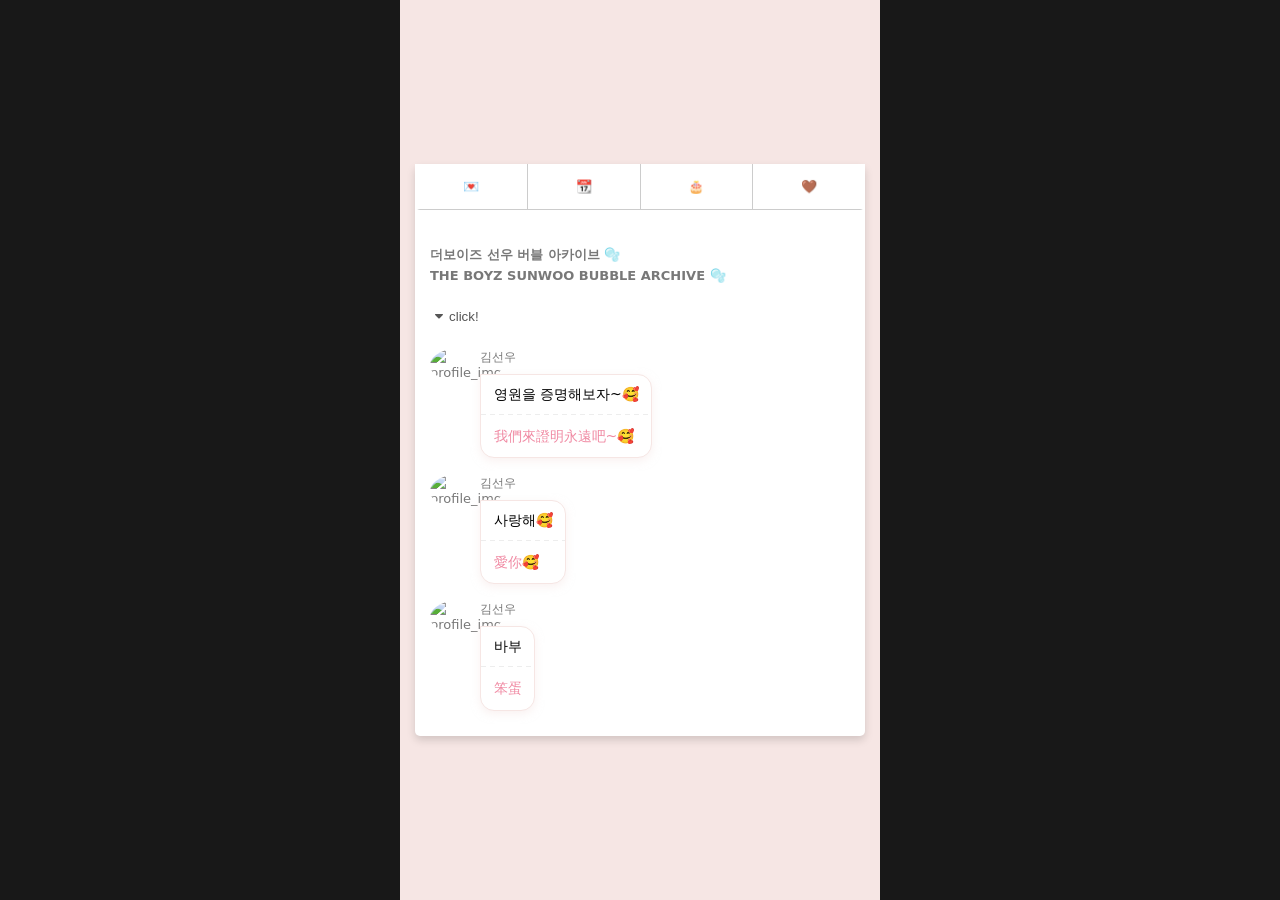
==== commit 0c0d2063: "260603" ====
--- a/index.html
+++ b/index.html
@@ -18,7 +18,7 @@
     <meta name="theme-color" content="#f6e6e4" />
     <!-- <script type="module" crossorigin src="assets/index-brVKwgov.js"></script> -->
     <!-- <script defer src="assets/index-brVKwgov.js"></script> -->
-    <script defer src="main.js"></script>
+    <script defer src="assets/main.js"></script>
     <script defer src="assets/translation_patch.js"></script>
     <!--<link rel="stylesheet" crossorigin href="assets/index-d5z48Ifb.css"> -->
     <link rel="stylesheet" crossorigin href="assets/style.css">
--- a/assets/style.css
+++ b/assets/style.css
@@ -2825,7 +2825,7 @@
 .bubble p .origin-text {
   display: block;
   text-align: left;
-
+  font-weight: 500;
 }
 .bubble p .translate-line {
   display: none;
@@ -2838,6 +2838,7 @@
   font-size: 14px;
   line-height: 1.4;
   text-align: left;
+  font-weight: 500
 
 }
 .bubble p.has-translation {
@@ -2882,6 +2883,12 @@
   border: 0;
 
 }
+
+/* 替換字 더비：原文 / 翻譯都會吃到 */
+.bubble p strong {
+  font-weight: 700;
+}
+
 body,
 .bubble,
 .bubble p,
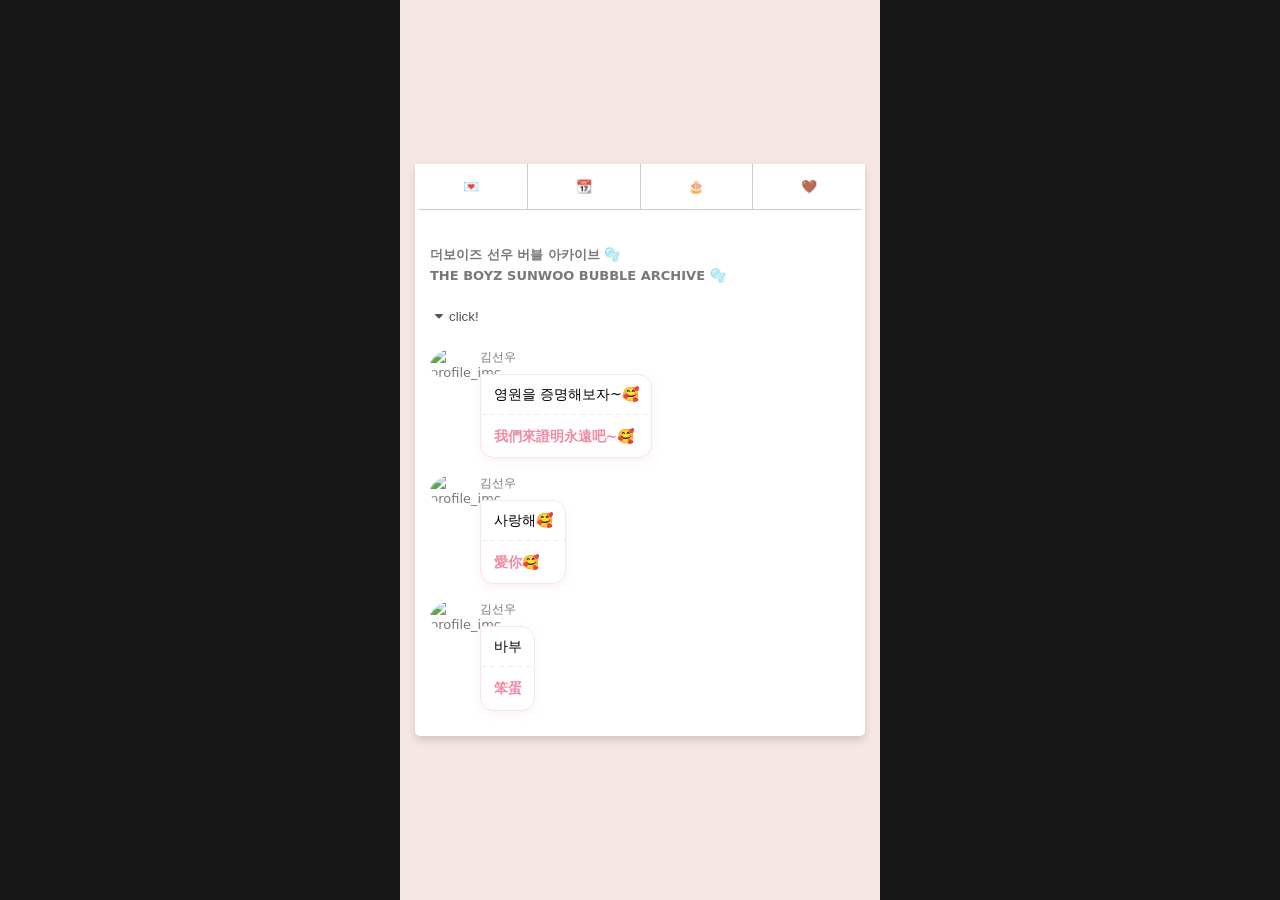
==== commit 0d9117fe: "260603" ====
--- a/index.html
+++ b/index.html
@@ -2,34 +2,46 @@
 <html lang="en">
   <head>
     <meta charset="UTF-8" />
-    <link rel="icon" type="image/svg+xml" href="vite.svg" />
+
+    <link rel="manifest" href="./manifest.json">
+    <meta name="theme-color" content="#f6e6e4">
+
+    <link rel="icon" type="image/x-icon" href="./favicon.ico">
+
     <link
-      href="../../cdn.jsdelivr.net/gh/orioncactus/pretendard/dist/web/variable/pretendardvariable-dynamic-subset.css"
+      href="https://cdn.jsdelivr.net/gh/orioncactus/pretendard/dist/web/variable/pretendardvariable-dynamic-subset.css"
       rel="stylesheet"
     />
-    <link rel="icon" type="image/png" href="favicon.ico">
+
     <meta name="viewport" content="width=device-width, initial-scale=1.0, minimum-scale=1.0, maximum-scale=1.0, user-scalable=no" />
+
     <title>낭만뽀이 김선우</title>
     <meta name="description" content="선우 버블 아카이브" />
+
     <meta property="og:title" content="낭만뽀이 김선우" />
     <meta property="og:description" content="선우 버블 아카이브" />
     <meta property="og:type" content="website" />
     <meta property="og:image" content="https://res.cloudinary.com/dwtmzcn2l/image/upload/f_auto,q_auto,fl_lossy/v1747126002/meta2_j4fhzi.png" />
-    <meta name="theme-color" content="#f6e6e4" />
-    <!-- <script type="module" crossorigin src="assets/index-brVKwgov.js"></script> -->
-    <!-- <script defer src="assets/index-brVKwgov.js"></script> -->
-    <script defer src="assets/main.js"></script>
-    <script defer src="assets/translation_patch.js"></script>
-    <!--<link rel="stylesheet" crossorigin href="assets/index-d5z48Ifb.css"> -->
-    <link rel="stylesheet" crossorigin href="assets/style.css">
+
+    <script defer src="./assets/main.js"></script>
+    <script defer src="./assets/translation_patch.js"></script>
+    <link rel="stylesheet" crossorigin href="./assets/style.css">
   </head>
+
   <body>
     <div id="root"></div>
+
+    <script>
+      if ("serviceWorker" in navigator) {
+        navigator.serviceWorker.register("./service-worker.js");
+      }
+    </script>
   </body>
 </html>
 
-<script>
-  if ("serviceWorker" in navigator) {
-    navigator.serviceWorker.register("./service-worker.js");
-  }
-</script>+
+
+<!--
+<script type="module" crossorigin src="assets/index-brVKwgov.js"></script>
+<script defer src="assets/index-brVKwgov.js"></script>
+-->
--- a/assets/style.css
+++ b/assets/style.css
@@ -2838,7 +2838,7 @@
   font-size: 14px;
   line-height: 1.4;
   text-align: left;
-  font-weight: 500
+  font-weight: 600
 
 }
 .bubble p.has-translation {
@@ -2885,8 +2885,12 @@
 }
 
 /* 替換字 더비：原文 / 翻譯都會吃到 */
-.bubble p strong {
+.bubble p strong * {
   font-weight: 700;
+  color: #f08aa3 !important;
+}
+.bubble p strong * {
+  color: #f08aa3 !important;
 }
 
 body,
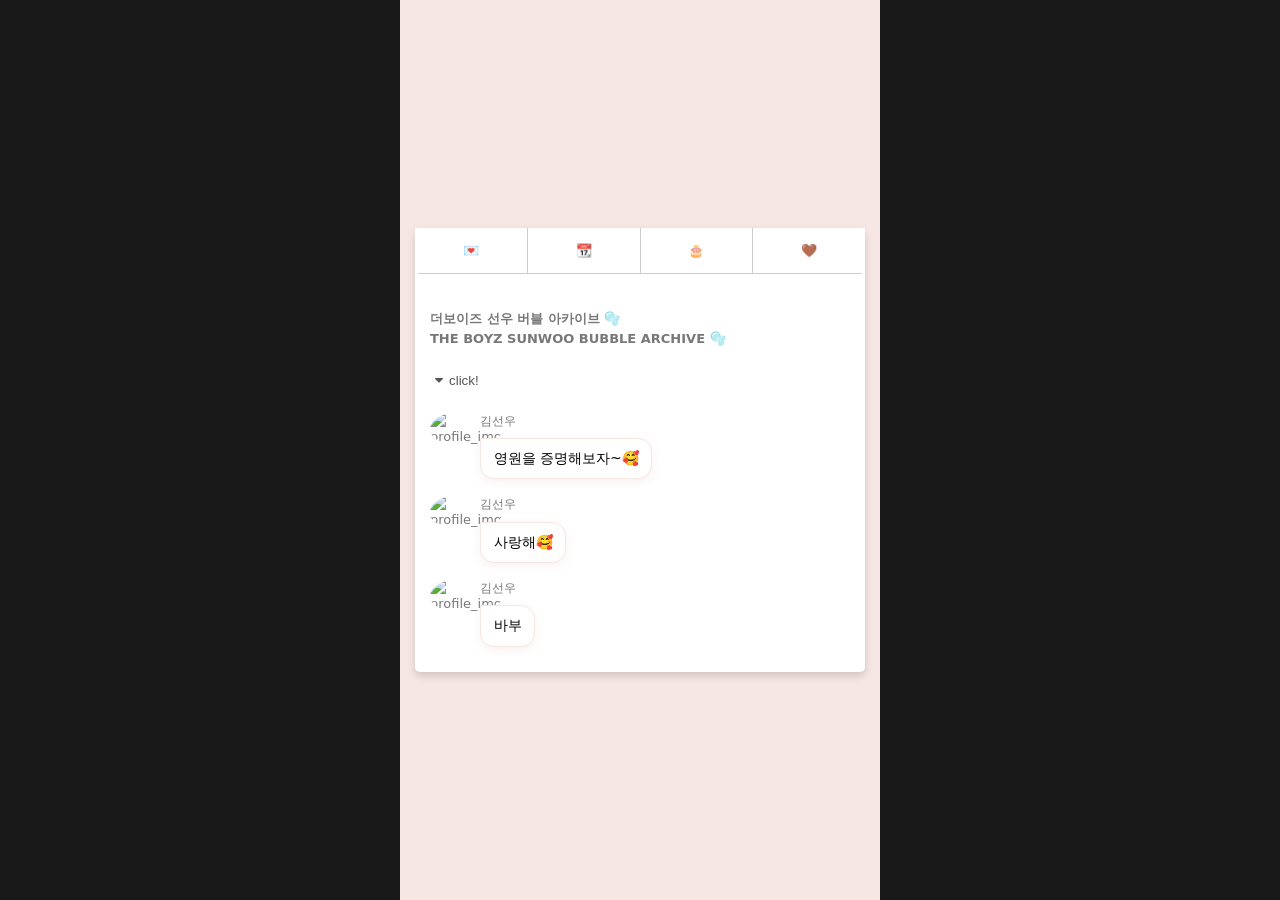
==== commit edcb386b: "260604" ====
--- a/index.html
+++ b/index.html
@@ -19,12 +19,12 @@
     <meta name="description" content="선우 버블 아카이브" />
 
     <meta property="og:title" content="낭만뽀이 김선우" />
-    <meta property="og:description" content="선우 버블 아카이브" />
     <meta property="og:type" content="website" />
     <meta property="og:image" content="https://res.cloudinary.com/dwtmzcn2l/image/upload/f_auto,q_auto,fl_lossy/v1747126002/meta2_j4fhzi.png" />
 
-    <script defer src="./assets/main.js"></script>
-    <script defer src="./assets/translation_patch.js"></script>
+    <script defer src="./assets/main2.js"></script>
+
+
     <link rel="stylesheet" crossorigin href="./assets/style.css">
   </head>
 
@@ -44,4 +44,5 @@
 <!--
 <script type="module" crossorigin src="assets/index-brVKwgov.js"></script>
 <script defer src="assets/index-brVKwgov.js"></script>
+<script defer src="./assets/translation_patch.js"></script>
 -->
